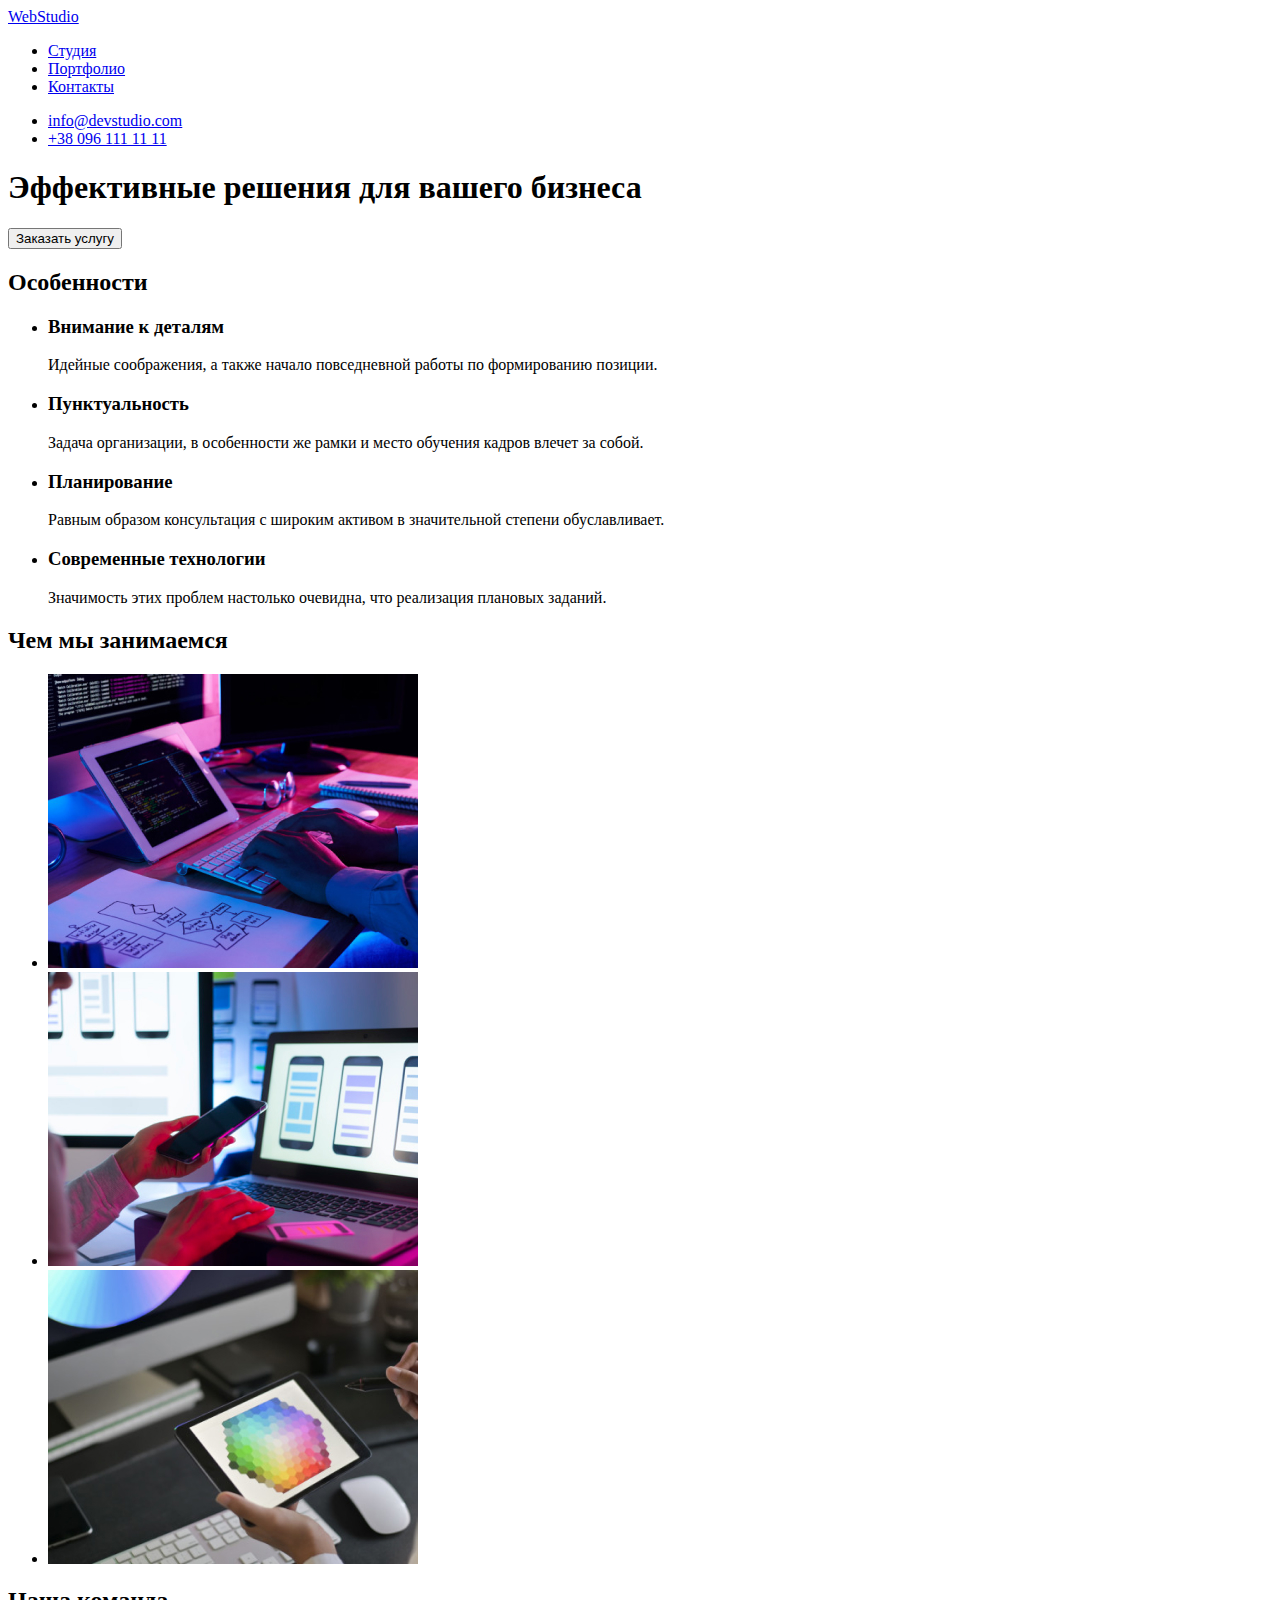
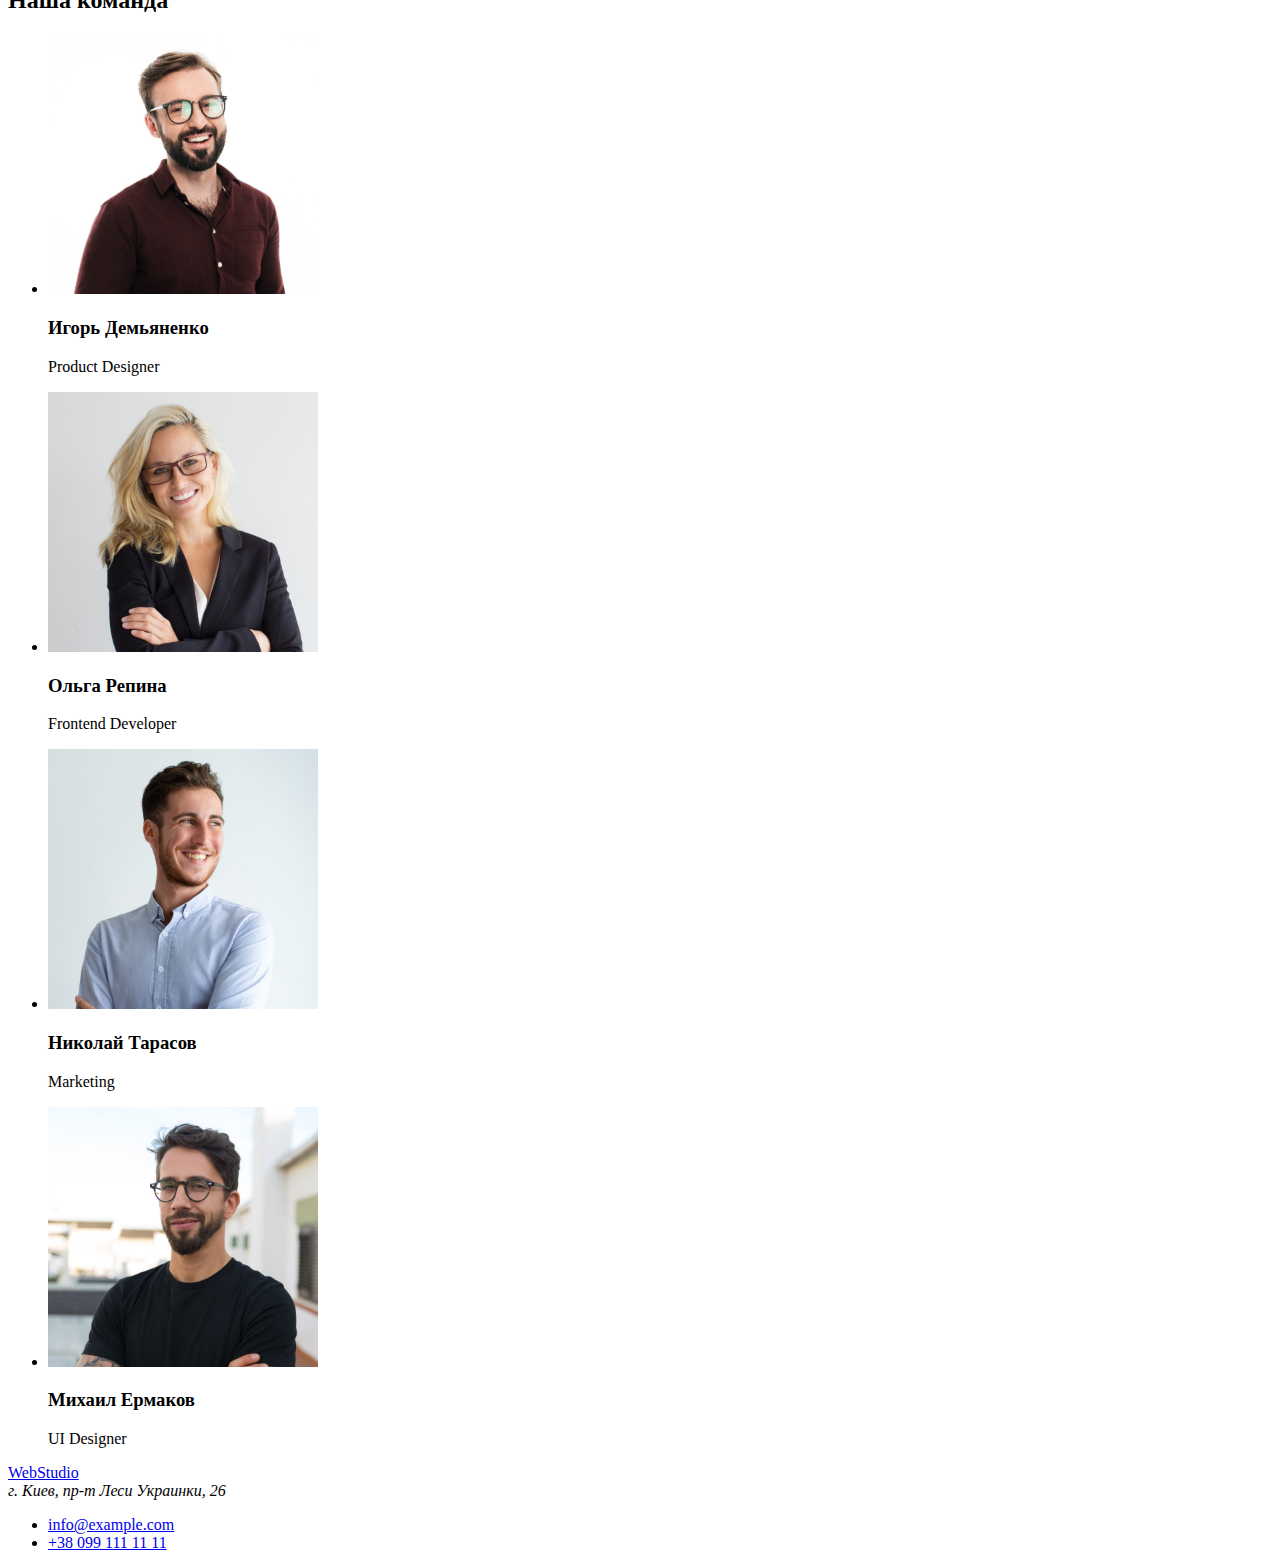
==== index.html @ 6a59e5b5 "Добавляет файлы дз1" ====
<!DOCTYPE html>
<html lang="ru">
<head>
    <meta charset="UTF-8">
    <meta http-equiv="X-UA-Compatible" content="IE=edge">
    <meta name="viewport" content="width=device-width, initial-scale=1.0">
    <title>Document</title>
</head>
<body>
    <!--Верхняя линия/навигация-->
    <header>
       <nav>
            <a href="/">
                WebStudio
            </a>
            <ul>
                <li><a href="/">Студия</a></li>
                <li><a href="/">Портфолио</a></li>
                <li><a href="/">Контакты</a></li>
            </ul>
       </nav>
        <ul>
            <li><a href="mailto:info@devstudio.com">info@devstudio.com</a></li>
            <li><a href="tel:+380961111111">+38 096 111 11 11</a></li>
        </ul>
    </header> 
    <!--Уникальный контент-->
    <main>        
        <div>
            <section>
                <h1>Эффективные решения для вашего бизнеса</h1>
                <button type="button">Заказать услугу</button>
            </section>
        </div>
        <section>
            <h2>Особенности</h2>

            <ul>
                <li>
                    <h3>Внимание к деталям</h3>
                    <p>Идейные соображения, а также начало повседневной работы по формированию позиции.</p>
                </li>
                <li>
                    <h3>Пунктуальность</h3>
                    <p>Задача организации, в особенности же рамки и место обучения кадров влечет за собой.</p>
                </li>
                <li>
                    <h3>Планирование</h3>
                    <p>Равным образом консультация с широким активом в значительной степени обуславливает.</p>
                </li>
                <li>
                    <h3>Современные технологии</h3>
                    <p>Значимость этих проблем настолько очевидна, что реализация плановых заданий.</p>
                </li>
            </ul>
        </section>
        <section>
            <h2>
                Чем мы занимаемся
            </h2>
                <ul>
                    <li><img src="./img/box1.jpg" alt="работа на компьютере" width="370"></li>
                    <li><img src="./img/box2.jpg" alt="работа на телефоне" width="370"></li>
                    <li><img src="./img/box3.jpg" alt="работа на планшете" width="370"></li>
                </ul>           
        </section>
        <section>
            <h2>
                Наша команда
            </h2>
            <ul>
                <li>
                    <img src="./img/img1.jpg" alt="Парень в бордовой рубашке" width="270">
                    <h3>
                        Игорь Демьяненко
                    </h3>
                    <p>
                        Product Designer
                    </p>
                </li>
                <li>
                    <img src="./img/img2.jpg" alt="Девушка блондинка" width="270">
                    <h3>
                        Ольга Репина
                    </h3>
                    <p>
                        Frontend Developer
                    </p>
                </li>
                    <li>
                    <img src="./img/img3.jpg" alt="Парень в голубой рубашке" width="270">
                    <h3>
                        Николай Тарасов
                    </h3>
                    <p>
                        Marketing
                    </p>
                </li>
                <li>
                    <img src="./img/img4.jpg" alt="Парень в черной футболке" width="270">
                   <h3>
                        Михаил Ермаков
                   </h3>
                    <p>
                        UI Designer
                    </p>
                </li>
            </ul>
        </section>
   </main>
   <!--Подвал-->
   <footer>
        <a href="/">
            WebStudio
        </a>
        <address>г. Киев, пр-т Леси Украинки, 26</address>
        <ul>
            <li><a href="mailto:info@example.com">info@example.com</a></li>
            <li><a href="tel:+380991111111">+38 099 111 11 11</a></li>
        </ul>       
   </footer>
</body>
</html>
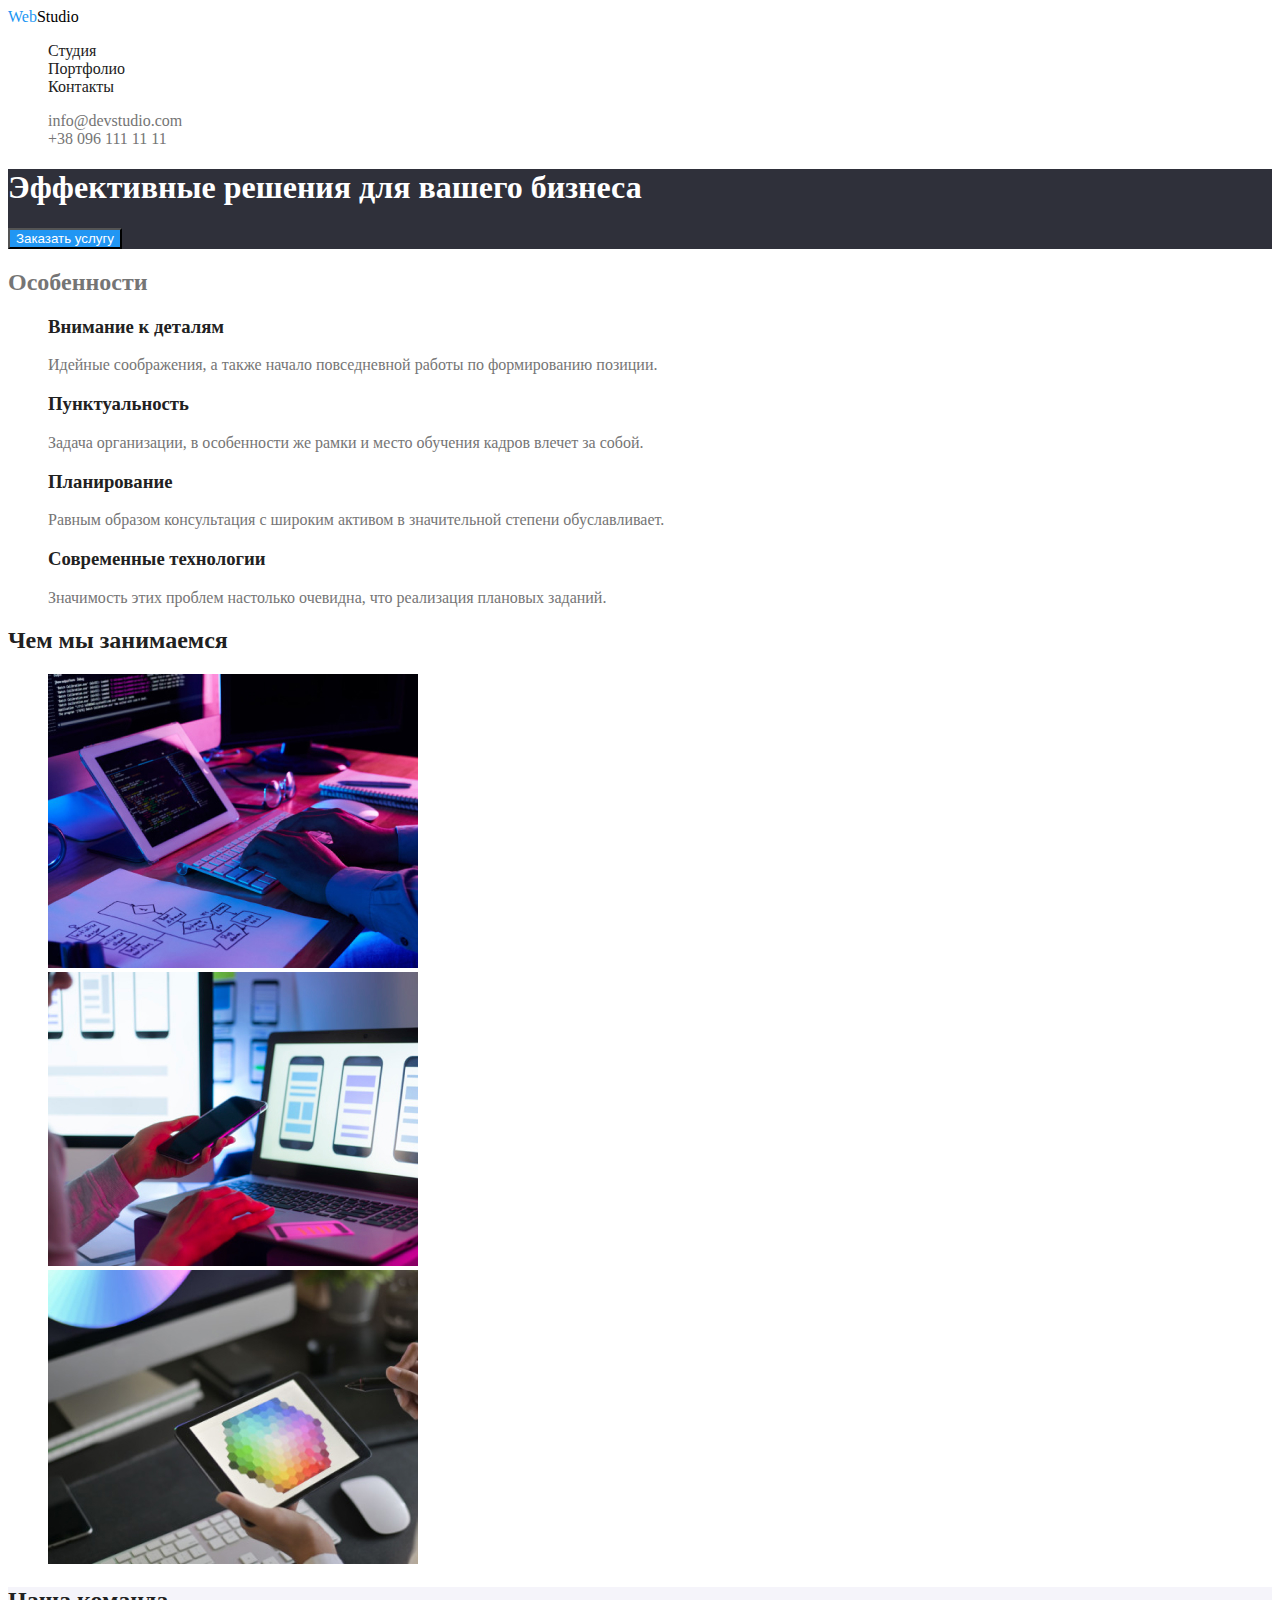
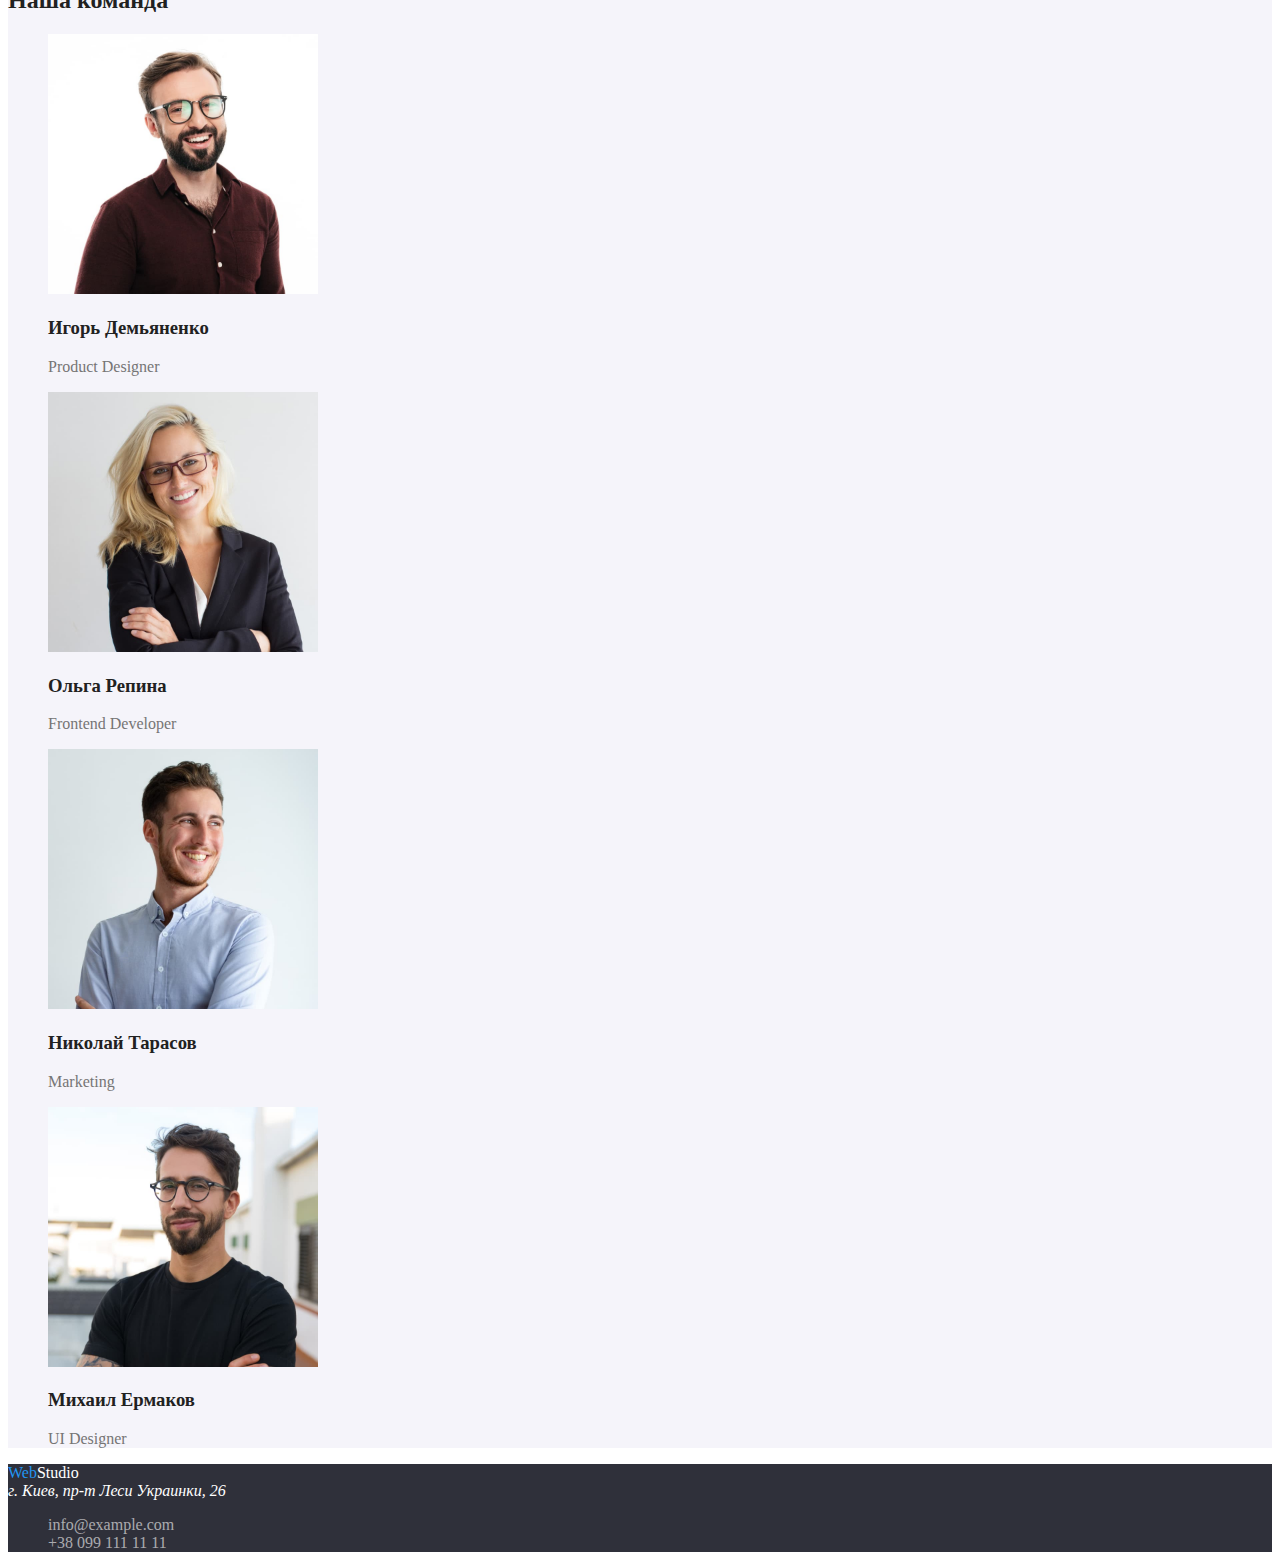
==== commit 6839aae6: "Добавляет стили" ====
--- a/index.html
+++ b/index.html
@@ -1,123 +1,147 @@
 <!DOCTYPE html>
 <html lang="ru">
-<head>
-    <meta charset="UTF-8">
-    <meta http-equiv="X-UA-Compatible" content="IE=edge">
-    <meta name="viewport" content="width=device-width, initial-scale=1.0">
+  <head>
+    <meta charset="UTF-8" />
+    <meta http-equiv="X-UA-Compatible" content="IE=edge" />
+    <meta name="viewport" content="width=device-width, initial-scale=1.0" />
     <title>Document</title>
-</head>
-<body>
+    <link rel="stylesheet" href="./css/styles.css" />
+  </head>
+  <body>
     <!--Верхняя линия/навигация-->
     <header>
-       <nav>
-            <a href="/">
-                WebStudio
-            </a>
-            <ul>
-                <li><a href="/">Студия</a></li>
-                <li><a href="/">Портфолио</a></li>
-                <li><a href="/">Контакты</a></li>
-            </ul>
-       </nav>
-        <ul>
-            <li><a href="mailto:info@devstudio.com">info@devstudio.com</a></li>
-            <li><a href="tel:+380961111111">+38 096 111 11 11</a></li>
+      <nav>
+        <a href="/" class="logo">
+          <span class="logo-first-part">Web</span>Studio
+        </a>
+        <ul class="list menu-nav">
+          <li><a href="/" class="link">Студия</a></li>
+          <li><a href="/" class="link">Портфолио</a></li>
+          <li><a href="/" class="link">Контакты</a></li>
         </ul>
-    </header> 
+      </nav>
+      <ul class="list contact">
+        <li>
+          <a href="mailto:info@devstudio.com" class="contact-link"
+            >info@devstudio.com</a
+          >
+        </li>
+        <li>
+          <a href="tel:+380961111111" class="contact-link">+38 096 111 11 11</a>
+        </li>
+      </ul>
+    </header>
     <!--Уникальный контент-->
-    <main>        
-        <div>
-            <section>
-                <h1>Эффективные решения для вашего бизнеса</h1>
-                <button type="button">Заказать услугу</button>
-            </section>
-        </div>
+    <main>
+      <div class="hero">
         <section>
-            <h2>Особенности</h2>
+          <h1 class="hero-title">Эффективные решения для вашего бизнеса</h1>
+          <button type="button" class="btn">Заказать услугу</button>
+        </section>
+      </div>
+      <section class="section">
+        <h2>Особенности</h2>
 
-            <ul>
-                <li>
-                    <h3>Внимание к деталям</h3>
-                    <p>Идейные соображения, а также начало повседневной работы по формированию позиции.</p>
-                </li>
-                <li>
-                    <h3>Пунктуальность</h3>
-                    <p>Задача организации, в особенности же рамки и место обучения кадров влечет за собой.</p>
-                </li>
-                <li>
-                    <h3>Планирование</h3>
-                    <p>Равным образом консультация с широким активом в значительной степени обуславливает.</p>
-                </li>
-                <li>
-                    <h3>Современные технологии</h3>
-                    <p>Значимость этих проблем настолько очевидна, что реализация плановых заданий.</p>
-                </li>
-            </ul>
-        </section>
-        <section>
-            <h2>
-                Чем мы занимаемся
-            </h2>
-                <ul>
-                    <li><img src="./img/box1.jpg" alt="работа на компьютере" width="370"></li>
-                    <li><img src="./img/box2.jpg" alt="работа на телефоне" width="370"></li>
-                    <li><img src="./img/box3.jpg" alt="работа на планшете" width="370"></li>
-                </ul>           
-        </section>
-        <section>
-            <h2>
-                Наша команда
-            </h2>
-            <ul>
-                <li>
-                    <img src="./img/img1.jpg" alt="Парень в бордовой рубашке" width="270">
-                    <h3>
-                        Игорь Демьяненко
-                    </h3>
-                    <p>
-                        Product Designer
-                    </p>
-                </li>
-                <li>
-                    <img src="./img/img2.jpg" alt="Девушка блондинка" width="270">
-                    <h3>
-                        Ольга Репина
-                    </h3>
-                    <p>
-                        Frontend Developer
-                    </p>
-                </li>
-                    <li>
-                    <img src="./img/img3.jpg" alt="Парень в голубой рубашке" width="270">
-                    <h3>
-                        Николай Тарасов
-                    </h3>
-                    <p>
-                        Marketing
-                    </p>
-                </li>
-                <li>
-                    <img src="./img/img4.jpg" alt="Парень в черной футболке" width="270">
-                   <h3>
-                        Михаил Ермаков
-                   </h3>
-                    <p>
-                        UI Designer
-                    </p>
-                </li>
-            </ul>
-        </section>
-   </main>
-   <!--Подвал-->
-   <footer>
-        <a href="/">
-            WebStudio
-        </a>
-        <address>г. Киев, пр-т Леси Украинки, 26</address>
-        <ul>
-            <li><a href="mailto:info@example.com">info@example.com</a></li>
-            <li><a href="tel:+380991111111">+38 099 111 11 11</a></li>
-        </ul>       
-   </footer>
-</body>
-</html>+        <ul class="list">
+          <li>
+            <h3 class="section-title">Внимание к деталям</h3>
+            <p>
+              Идейные соображения, а также начало повседневной работы по
+              формированию позиции.
+            </p>
+          </li>
+          <li>
+            <h3 class="section-title">Пунктуальность</h3>
+            <p>
+              Задача организации, в особенности же рамки и место обучения кадров
+              влечет за собой.
+            </p>
+          </li>
+          <li>
+            <h3 class="section-title">Планирование</h3>
+            <p>
+              Равным образом консультация с широким активом в значительной
+              степени обуславливает.
+            </p>
+          </li>
+          <li>
+            <h3 class="section-title">Современные технологии</h3>
+            <p>
+              Значимость этих проблем настолько очевидна, что реализация
+              плановых заданий.
+            </p>
+          </li>
+        </ul>
+      </section>
+      <section class="section">
+        <h2 class="section-title">Чем мы занимаемся</h2>
+        <ul class="list">
+          <li>
+            <img src="./img/box1.jpg" alt="работа на компьютере" width="370" />
+          </li>
+          <li>
+            <img src="./img/box2.jpg" alt="работа на телефоне" width="370" />
+          </li>
+          <li>
+            <img src="./img/box3.jpg" alt="работа на планшете" width="370" />
+          </li>
+        </ul>
+      </section>
+      <section class="team">
+        <h2 class="team-title">Наша команда</h2>
+        <ul class="list">
+          <li>
+            <img
+              src="./img/img1.jpg"
+              alt="Парень в бордовой рубашке"
+              width="270"
+            />
+            <h3 class="team-title">Игорь Демьяненко</h3>
+            <p>Product Designer</p>
+          </li>
+          <li>
+            <img src="./img/img2.jpg" alt="Девушка блондинка" width="270" />
+            <h3 class="team-title">Ольга Репина</h3>
+            <p>Frontend Developer</p>
+          </li>
+          <li>
+            <img
+              src="./img/img3.jpg"
+              alt="Парень в голубой рубашке"
+              width="270"
+            />
+            <h3 class="team-title">Николай Тарасов</h3>
+            <p>Marketing</p>
+          </li>
+          <li>
+            <img
+              src="./img/img4.jpg"
+              alt="Парень в черной футболке"
+              width="270"
+            />
+            <h3 class="team-title">Михаил Ермаков</h3>
+            <p>UI Designer</p>
+          </li>
+        </ul>
+      </section>
+    </main>
+    <!--Подвал-->
+    <footer class="footer">
+      <a href="/" class="logo">
+        <span class="logo-first-part">Web</span
+        ><span class="logo-second-part">Studio</span>
+      </a>
+      <address>г. Киев, пр-т Леси Украинки, 26</address>
+      <ul class="list">
+        <li>
+          <a href="mailto:info@example.com" class="contact-link"
+            >info@example.com</a
+          >
+        </li>
+        <li>
+          <a href="tel:+380991111111" class="contact-link">+38 099 111 11 11</a>
+        </li>
+      </ul>
+    </footer>
+  </body>
+</html>
--- a/css/styles.css
+++ b/css/styles.css
@@ -0,0 +1,99 @@
+/* основной цвет текста #212121 */
+/* вторичный цвет текста #757575 */
+/* акцент #2196F3 */
+/* цвет фона #FFFFFF */
+/* цвет заливки секции #2F303A
+            #F5F4FA */
+
+:root {
+  --primary-text-color: #757575;
+  --title-text-color: #212121;
+  --accent-color: #2196f3;
+}
+
+body {
+  color: var(--primary-text-color);
+  background-color: #ffffff;
+}
+
+.list {
+  list-style: none;
+}
+
+a {
+  text-decoration: none;
+}
+
+.logo {
+  color: #000000;
+}
+
+.logo-first-part {
+  color: var(--accent-color);
+}
+
+/* меню навигации */
+
+.menu-nav .link {
+  color: var(--title-text-color);
+}
+
+.menu-nav .link:hover,
+.menu-nav .link:focus {
+  color: var(--accent-color);
+}
+
+/* контакты */
+
+.contact .contact-link {
+  color: var(--primary-text-color);
+}
+
+.contact .contact-link:hover,
+.contact .contact-link:focus {
+  color: var(--accent-color);
+}
+
+/* секция шапка */
+
+.hero {
+  background-color: #2f303a;
+}
+
+.hero-title {
+  color: #ffffff;
+}
+
+.btn {
+  background-color: var(--accent-color);
+  color: #ffffff;
+}
+
+/* секции */
+
+.section-title,
+.team-title {
+  color: var(--title-text-color);
+}
+
+.team {
+  background-color: #f5f4fa;
+}
+
+/* подвал */
+
+footer {
+  background-color: #2f303a;
+}
+
+.logo-second-part {
+  color: #ffffff;
+}
+
+address {
+  color: #ffffff;
+}
+
+footer .contact-link {
+  color: rgba(255, 255, 255, 0.6);
+}
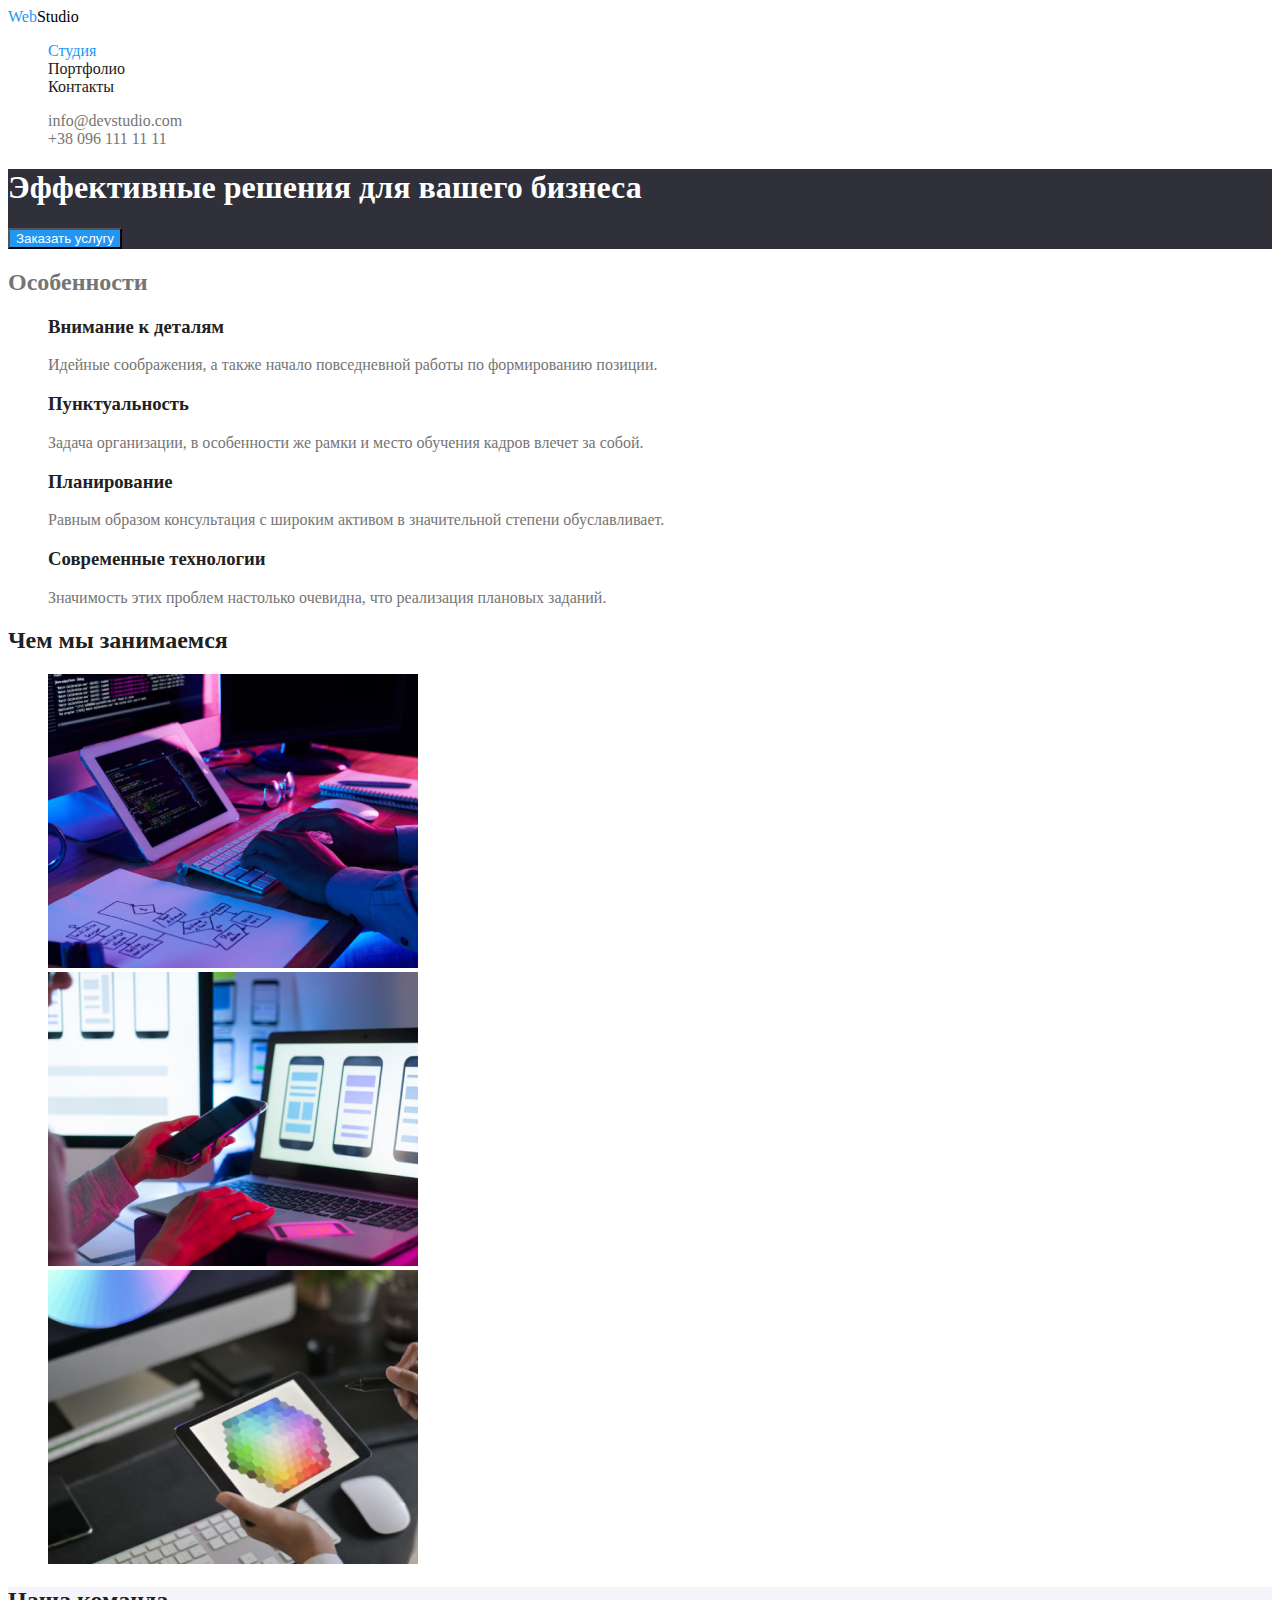
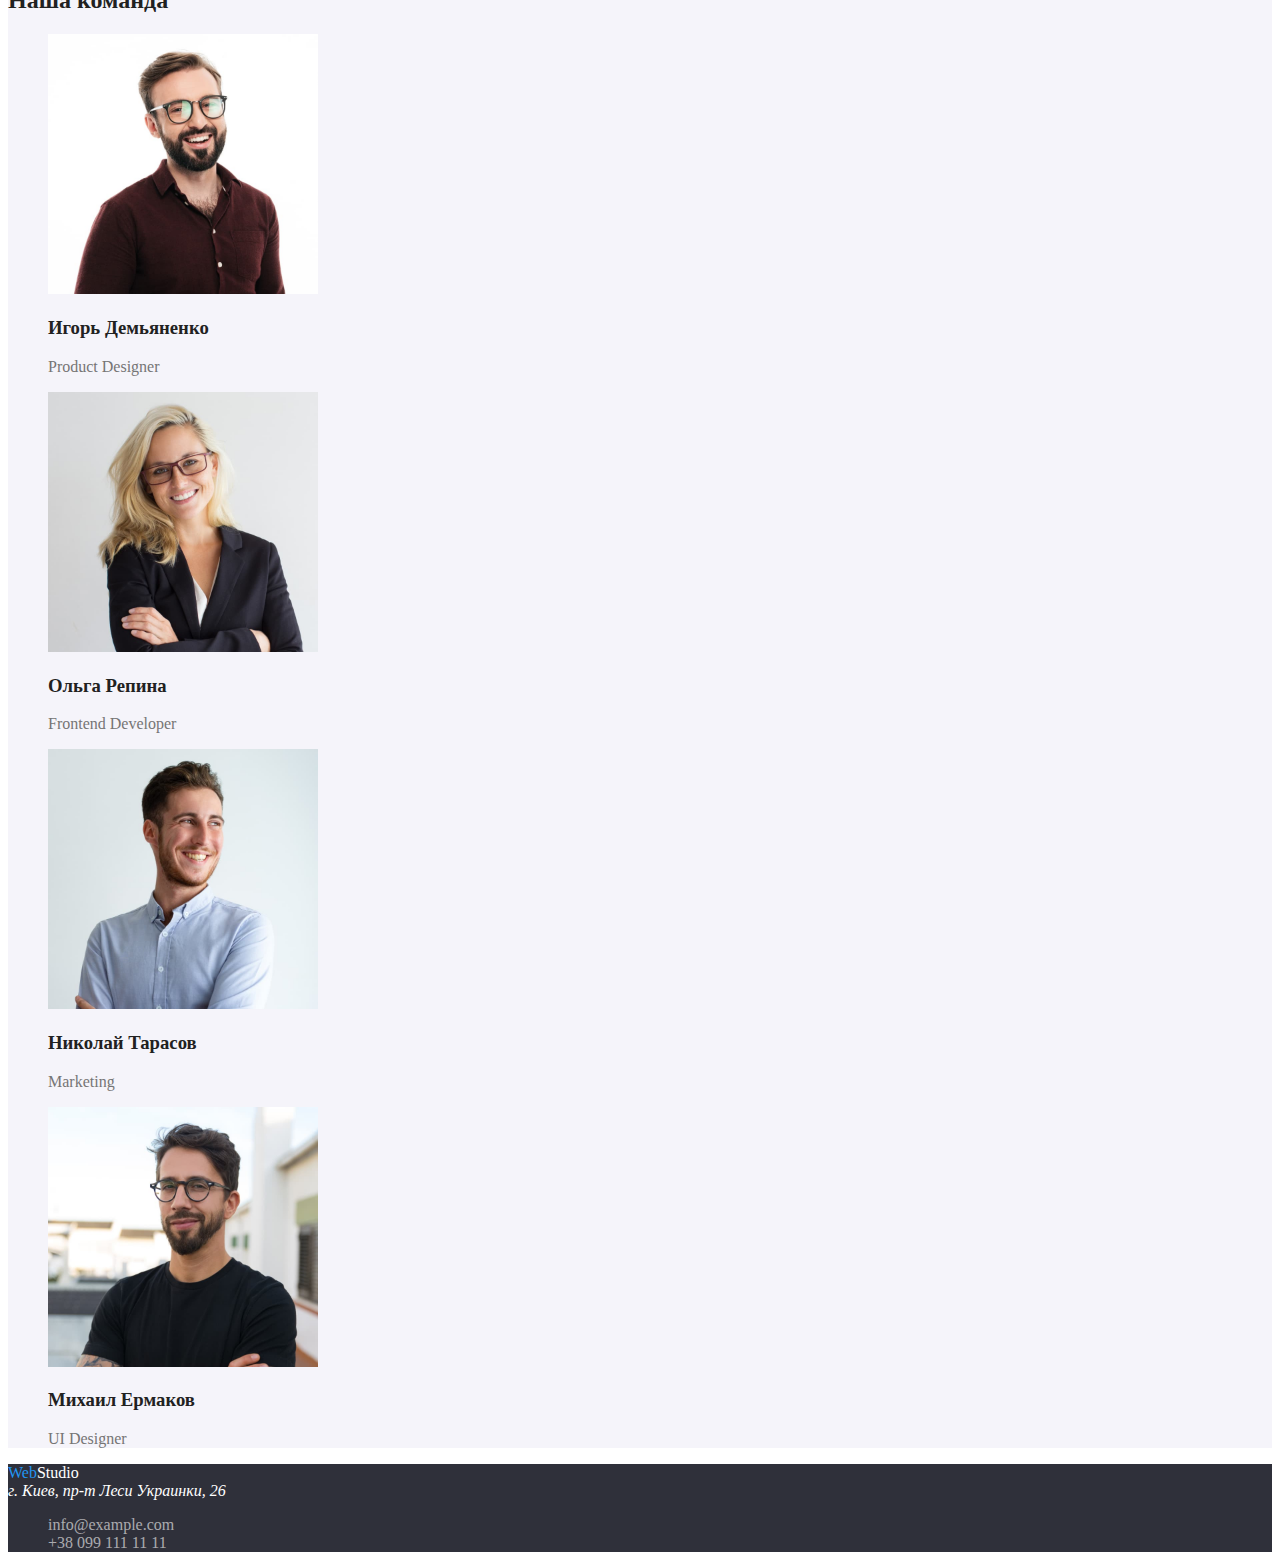
==== commit 278131ce: "Добавляет страницу портфолио" ====
--- a/index.html
+++ b/index.html
@@ -11,13 +11,11 @@
     <!--Верхняя линия/навигация-->
     <header>
       <nav>
-        <a href="/" class="logo">
-          <span class="logo-first-part">Web</span>Studio
-        </a>
+        <a href="/" class="logo">Web<span class="logo-header">Studio</span> </a>
         <ul class="list menu-nav">
-          <li><a href="/" class="link">Студия</a></li>
-          <li><a href="/" class="link">Портфолио</a></li>
-          <li><a href="/" class="link">Контакты</a></li>
+          <li><a href="" class="link current">Студия</a></li>
+          <li><a href="./portfolio.html" class="link">Портфолио</a></li>
+          <li><a href="" class="link">Контакты</a></li>
         </ul>
       </nav>
       <ul class="list contact">
@@ -41,7 +39,6 @@
       </div>
       <section class="section">
         <h2>Особенности</h2>
-
         <ul class="list">
           <li>
             <h3 class="section-title">Внимание к деталям</h3>
@@ -127,19 +124,18 @@
     </main>
     <!--Подвал-->
     <footer class="footer">
-      <a href="/" class="logo">
-        <span class="logo-first-part">Web</span
-        ><span class="logo-second-part">Studio</span>
-      </a>
-      <address>г. Киев, пр-т Леси Украинки, 26</address>
+      <a href="/" class="logo">Web<span class="logo-footer">Studio</span> </a>
+      <address class="location">г. Киев, пр-т Леси Украинки, 26</address>
       <ul class="list">
         <li>
-          <a href="mailto:info@example.com" class="contact-link"
+          <a href="mailto:info@example.com" class="contact-link link-footer"
             >info@example.com</a
           >
         </li>
         <li>
-          <a href="tel:+380991111111" class="contact-link">+38 099 111 11 11</a>
+          <a href="tel:+380991111111" class="contact-link link-footer"
+            >+38 099 111 11 11</a
+          >
         </li>
       </ul>
     </footer>
--- a/css/styles.css
+++ b/css/styles.css
@@ -1,6 +1,7 @@
 /* основной цвет текста #212121 */
 /* вторичный цвет текста #757575 */
 /* акцент #2196F3 */
+/* цвет активной кнопки #188CE8 */
 /* цвет фона #FFFFFF */
 /* цвет заливки секции #2F303A
             #F5F4FA */
@@ -20,16 +21,18 @@
   list-style: none;
 }
 
-a {
+.link,
+.contact-link,
+.logo {
   text-decoration: none;
 }
 
 .logo {
-  color: #000000;
+  color: var(--accent-color);
 }
 
-.logo-first-part {
-  color: var(--accent-color);
+.logo-header {
+  color: #000000;
 }
 
 /* меню навигации */
@@ -43,14 +46,18 @@
   color: var(--accent-color);
 }
 
+.menu-nav .link.current {
+  color: var(--accent-color);
+}
+
 /* контакты */
 
 .contact .contact-link {
   color: var(--primary-text-color);
 }
 
-.contact .contact-link:hover,
-.contact .contact-link:focus {
+.contact-link:hover,
+.contact-link:focus {
   color: var(--accent-color);
 }
 
@@ -69,6 +76,11 @@
   color: #ffffff;
 }
 
+.btn:hover,
+.btn:focus {
+  background-color: #188ce8;
+}
+
 /* секции */
 
 .section-title,
@@ -82,18 +94,18 @@
 
 /* подвал */
 
-footer {
+.footer {
   background-color: #2f303a;
 }
 
-.logo-second-part {
+.logo-footer {
   color: #ffffff;
 }
 
-address {
+.location {
   color: #ffffff;
 }
 
-footer .contact-link {
+.link-footer {
   color: rgba(255, 255, 255, 0.6);
 }
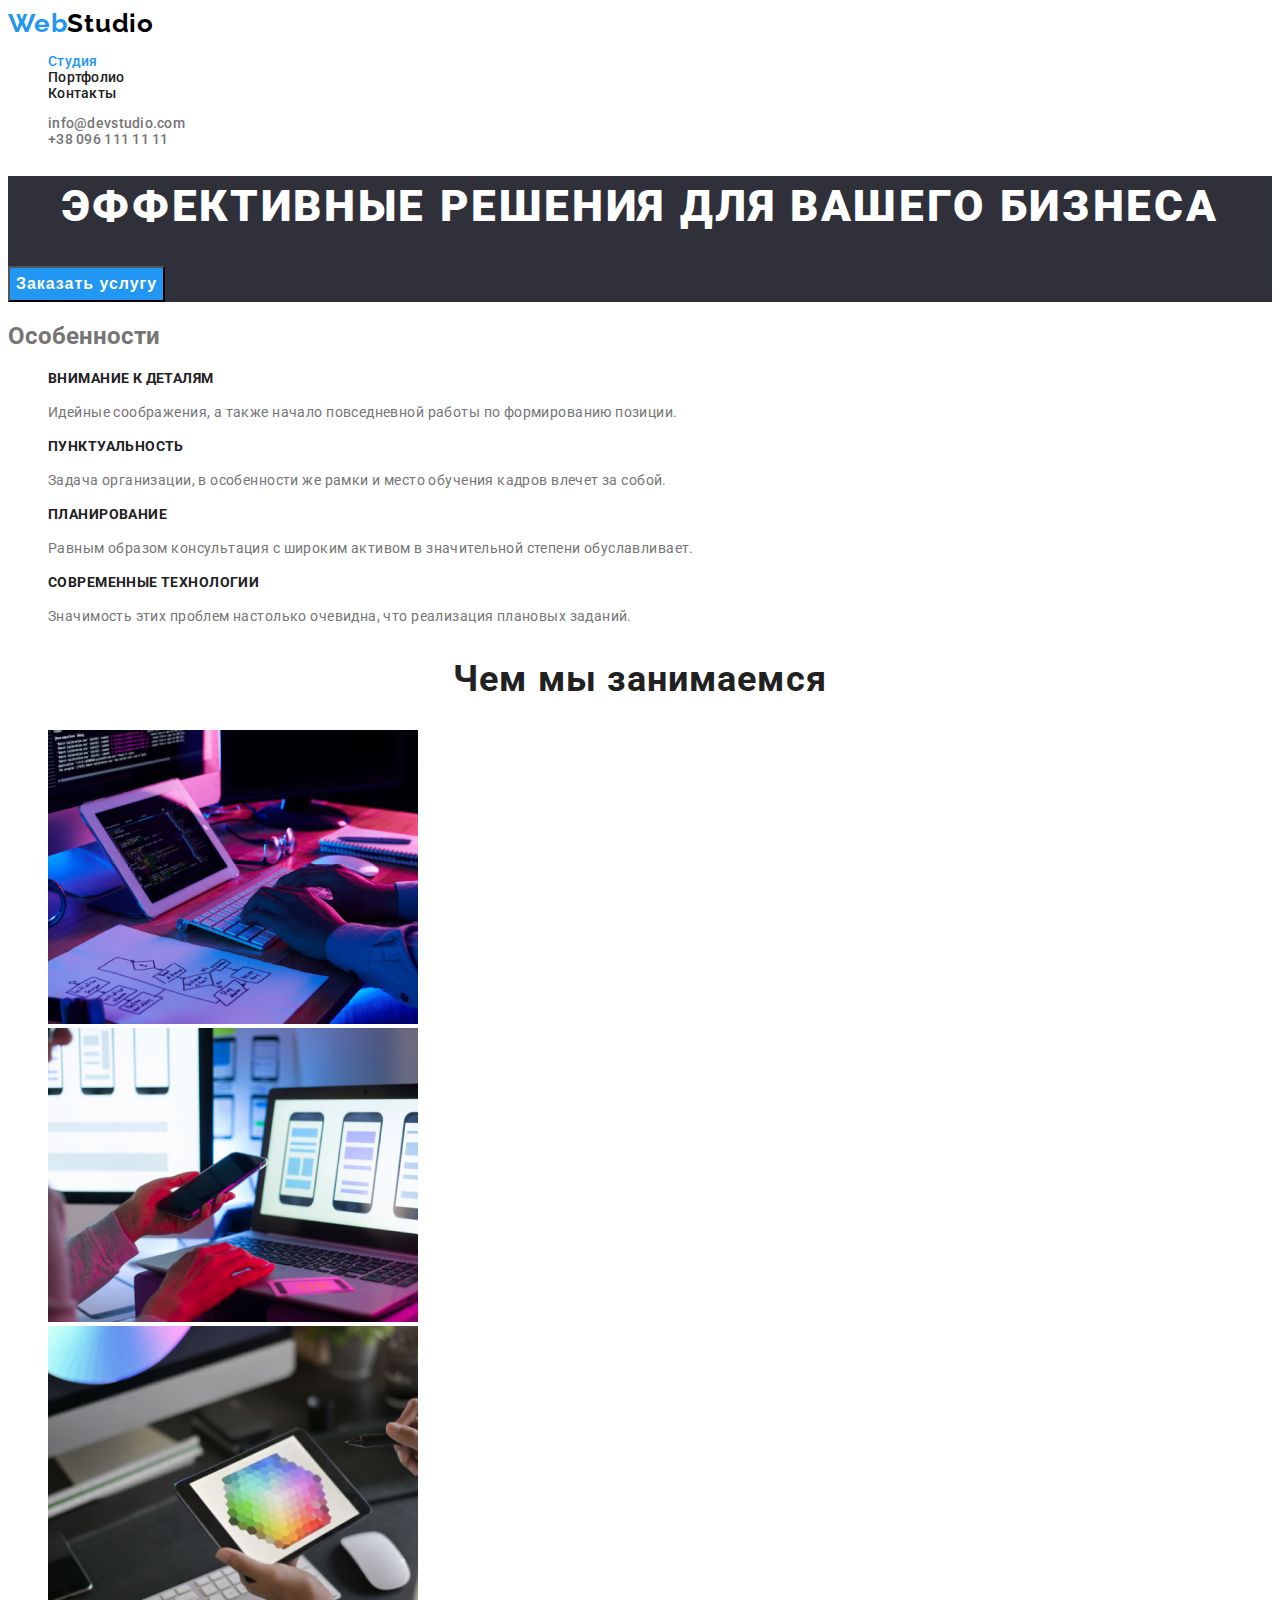
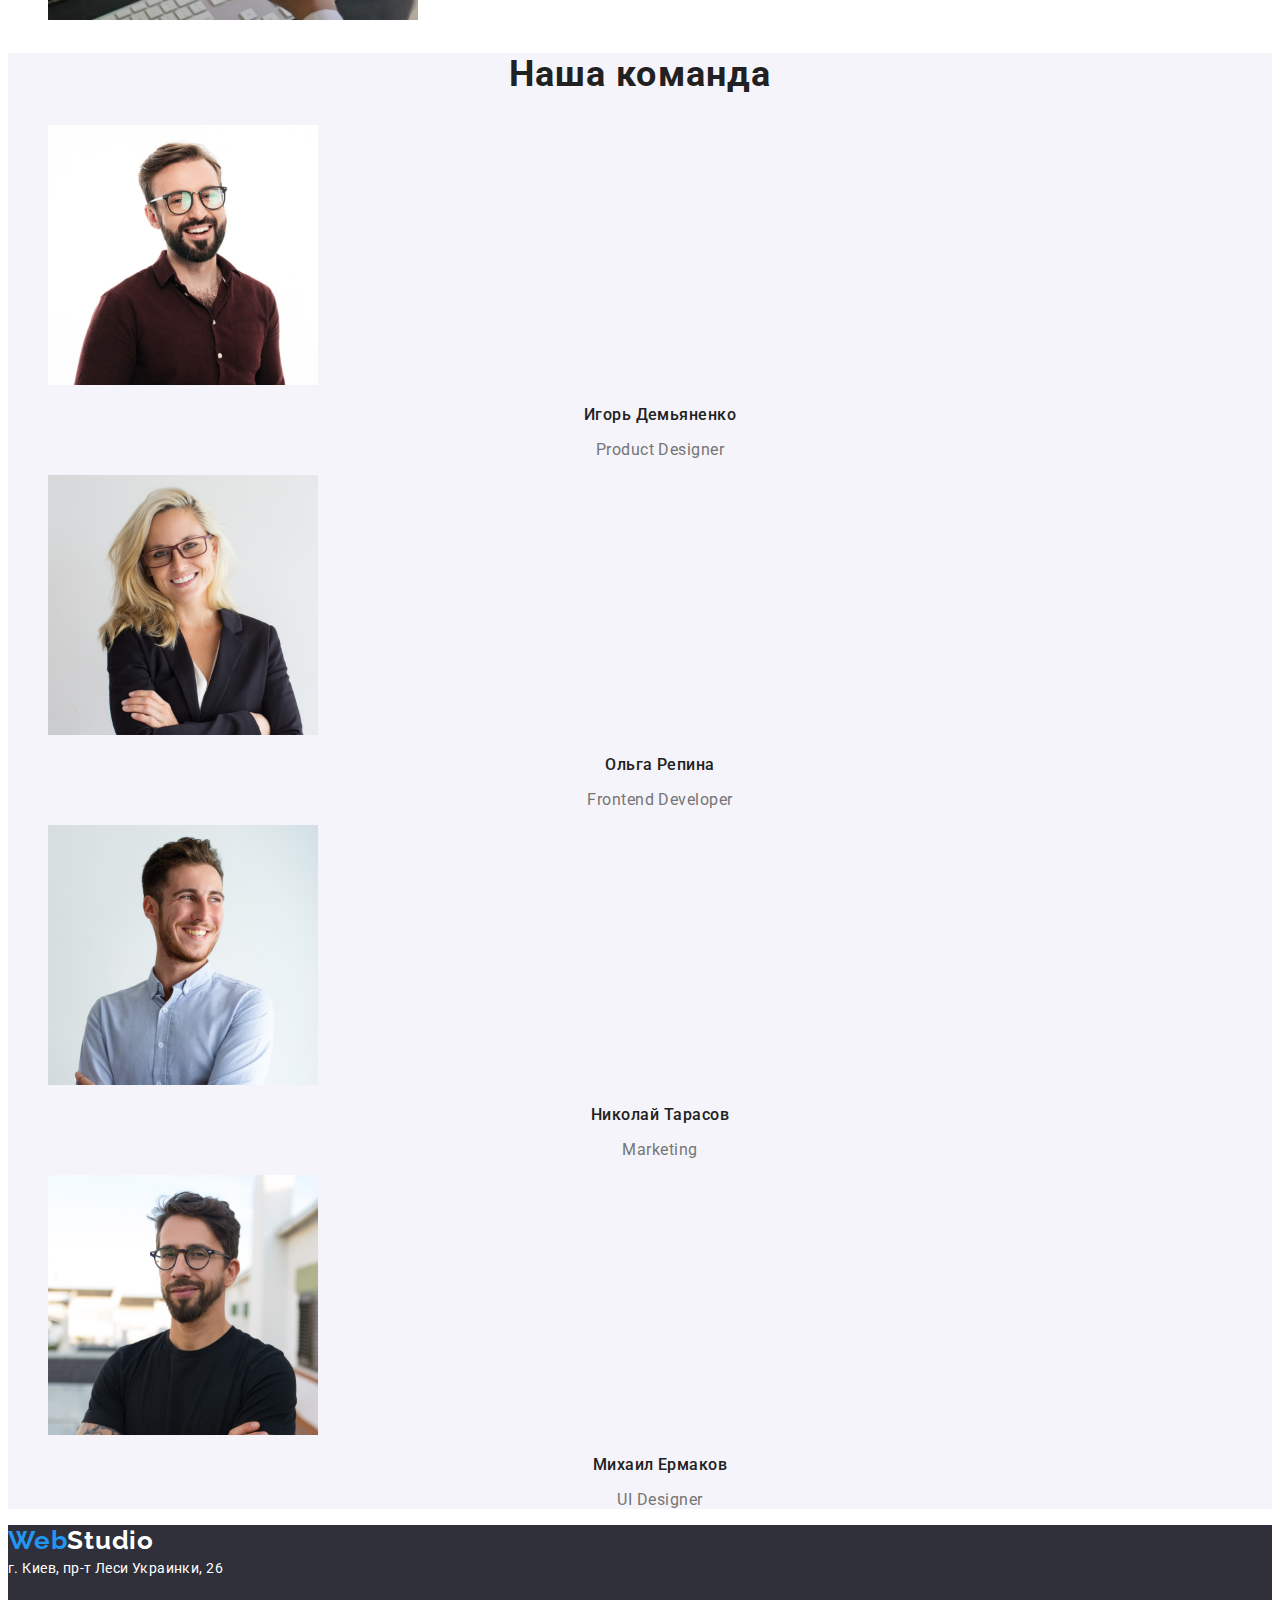
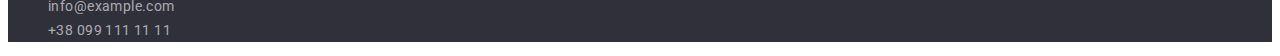
==== commit f4b7bd9d: "Добавляет шрифты" ====
--- a/index.html
+++ b/index.html
@@ -4,13 +4,19 @@
     <meta charset="UTF-8" />
     <meta http-equiv="X-UA-Compatible" content="IE=edge" />
     <meta name="viewport" content="width=device-width, initial-scale=1.0" />
+    <link rel="preconnect" href="https://fonts.googleapis.com" />
+    <link rel="preconnect" href="https://fonts.gstatic.com" crossorigin />
+    <link
+      href="https://fonts.googleapis.com/css2?family=Raleway:wght@700&family=Roboto:wght@400;500;700;900&display=swap"
+      rel="stylesheet"
+    />
     <title>Document</title>
     <link rel="stylesheet" href="./css/styles.css" />
   </head>
   <body>
     <!--Верхняя линия/навигация-->
-    <header>
-      <nav>
+    <header class="header">
+      <nav class="header-nav">
         <a href="/" class="logo">Web<span class="logo-header">Studio</span> </a>
         <ul class="list menu-nav">
           <li><a href="" class="link current">Студия</a></li>
@@ -18,7 +24,7 @@
           <li><a href="" class="link">Контакты</a></li>
         </ul>
       </nav>
-      <ul class="list contact">
+      <ul class="list contacts">
         <li>
           <a href="mailto:info@devstudio.com" class="contact-link"
             >info@devstudio.com</a
@@ -34,44 +40,44 @@
       <div class="hero">
         <section>
           <h1 class="hero-title">Эффективные решения для вашего бизнеса</h1>
-          <button type="button" class="btn">Заказать услугу</button>
+          <button type="button" class="hero-btn">Заказать услугу</button>
         </section>
       </div>
-      <section class="section">
+      <section class="benefits">
         <h2>Особенности</h2>
         <ul class="list">
           <li>
-            <h3 class="section-title">Внимание к деталям</h3>
-            <p>
+            <h3 class="benefits-title">Внимание к деталям</h3>
+            <p class="benefits-text">
               Идейные соображения, а также начало повседневной работы по
               формированию позиции.
             </p>
           </li>
           <li>
-            <h3 class="section-title">Пунктуальность</h3>
-            <p>
+            <h3 class="benefits-title">Пунктуальность</h3>
+            <p class="benefits-text">
               Задача организации, в особенности же рамки и место обучения кадров
               влечет за собой.
             </p>
           </li>
           <li>
-            <h3 class="section-title">Планирование</h3>
-            <p>
+            <h3 class="benefits-title">Планирование</h3>
+            <p class="benefits-text">
               Равным образом консультация с широким активом в значительной
               степени обуславливает.
             </p>
           </li>
           <li>
-            <h3 class="section-title">Современные технологии</h3>
-            <p>
+            <h3 class="benefits-title">Современные технологии</h3>
+            <p class="benefits-text">
               Значимость этих проблем настолько очевидна, что реализация
               плановых заданий.
             </p>
           </li>
         </ul>
       </section>
-      <section class="section">
-        <h2 class="section-title">Чем мы занимаемся</h2>
+      <section class="work">
+        <h2 class="work-title">Чем мы занимаемся</h2>
         <ul class="list">
           <li>
             <img src="./img/box1.jpg" alt="работа на компьютере" width="370" />
@@ -93,13 +99,13 @@
               alt="Парень в бордовой рубашке"
               width="270"
             />
-            <h3 class="team-title">Игорь Демьяненко</h3>
-            <p>Product Designer</p>
+            <h3 class="team-name">Игорь Демьяненко</h3>
+            <p class="team-prof">Product Designer</p>
           </li>
           <li>
             <img src="./img/img2.jpg" alt="Девушка блондинка" width="270" />
-            <h3 class="team-title">Ольга Репина</h3>
-            <p>Frontend Developer</p>
+            <h3 class="team-name">Ольга Репина</h3>
+            <p class="team-prof">Frontend Developer</p>
           </li>
           <li>
             <img
@@ -107,8 +113,8 @@
               alt="Парень в голубой рубашке"
               width="270"
             />
-            <h3 class="team-title">Николай Тарасов</h3>
-            <p>Marketing</p>
+            <h3 class="team-name">Николай Тарасов</h3>
+            <p class="team-prof">Marketing</p>
           </li>
           <li>
             <img
@@ -116,8 +122,8 @@
               alt="Парень в черной футболке"
               width="270"
             />
-            <h3 class="team-title">Михаил Ермаков</h3>
-            <p>UI Designer</p>
+            <h3 class="team-name">Михаил Ермаков</h3>
+            <p class="team-prof">UI Designer</p>
           </li>
         </ul>
       </section>
@@ -126,14 +132,14 @@
     <footer class="footer">
       <a href="/" class="logo">Web<span class="logo-footer">Studio</span> </a>
       <address class="location">г. Киев, пр-т Леси Украинки, 26</address>
-      <ul class="list">
+      <ul class="list footer-contacts">
         <li>
-          <a href="mailto:info@example.com" class="contact-link link-footer"
+          <a href="mailto:info@example.com" class="contact-link footer-link"
             >info@example.com</a
           >
         </li>
         <li>
-          <a href="tel:+380991111111" class="contact-link link-footer"
+          <a href="tel:+380991111111" class="contact-link footer-link"
             >+38 099 111 11 11</a
           >
         </li>
--- a/css/styles.css
+++ b/css/styles.css
@@ -10,11 +10,14 @@
   --primary-text-color: #757575;
   --title-text-color: #212121;
   --accent-color: #2196f3;
+  --main-backgr-color: #ffffff;
+  --special-backgr-color: #2f303a;
 }
 
 body {
+  font-family: "Roboto", sans-serif;
   color: var(--primary-text-color);
-  background-color: #ffffff;
+  background-color: var(--main-backgr-color);
 }
 
 .list {
@@ -27,7 +30,15 @@
   text-decoration: none;
 }
 
+/* header */
+
 .logo {
+  font-family: "Raleway", sans-serif;
+  font-style: normal;
+  font-weight: 700;
+  font-size: 26px;
+  line-height: 31px;
+  letter-spacing: 0.03em;
   color: var(--accent-color);
 }
 
@@ -35,77 +46,157 @@
   color: #000000;
 }
 
+.menu-nav,
+.contacts {
+  font-style: normal;
+  font-weight: 500;
+  font-size: 14px;
+  line-height: 16px;
+  letter-spacing: 0.02em;
+}
+
 /* меню навигации */
 
-.menu-nav .link {
+.link {
   color: var(--title-text-color);
 }
 
-.menu-nav .link:hover,
-.menu-nav .link:focus {
-  color: var(--accent-color);
-}
-
-.menu-nav .link.current {
-  color: var(--accent-color);
-}
-
-/* контакты */
-
-.contact .contact-link {
-  color: var(--primary-text-color);
-}
-
+.link:hover,
+.link:focus,
 .contact-link:hover,
 .contact-link:focus {
   color: var(--accent-color);
 }
 
+.current {
+  color: var(--accent-color);
+}
+
+/* контакты */
+
+.contact-link {
+  color: var(--primary-text-color);
+}
+
 /* секция шапка */
 
 .hero {
-  background-color: #2f303a;
+  background-color: var(--special-backgr-color);
+}
+
+.hero-title,
+.hero-btn {
+  color: #ffffff;
 }
 
 .hero-title {
-  color: #ffffff;
-}
-
-.btn {
+  font-style: normal;
+  font-weight: 900;
+  font-size: 44px;
+  line-height: 60px;
+  letter-spacing: 0.06em;
+  text-transform: uppercase;
+  text-align: center;
+}
+
+.hero-btn {
   background-color: var(--accent-color);
-  color: #ffffff;
-}
-
-.btn:hover,
-.btn:focus {
+}
+
+.hero-btn:hover,
+.hero-btn:focus {
   background-color: #188ce8;
 }
 
+.hero-btn {
+  font-style: normal;
+  font-weight: 700;
+  font-size: 16px;
+  line-height: 30px;
+  display: flex;
+  align-items: center;
+  text-align: center;
+  letter-spacing: 0.06em;
+}
+
 /* секции */
 
-.section-title,
+.benefits-title,
+.work-title,
+.team-title,
+.team-name {
+  color: var(--title-text-color);
+}
+
+.benefits-title {
+  font-style: normal;
+  font-weight: 700;
+  font-size: 14px;
+  line-height: 16px;
+  letter-spacing: 0.03em;
+  text-transform: uppercase;
+}
+
+.benefits-text {
+  font-style: normal;
+  font-weight: 400;
+  font-size: 14px;
+  line-height: 24px;
+  letter-spacing: 0.03em;
+}
+
+.work-title,
 .team-title {
-  color: var(--title-text-color);
+  font-style: normal;
+  font-weight: 700;
+  font-size: 36px;
+  line-height: 42px;
+  text-align: center;
+  letter-spacing: 0.03em;
 }
 
 .team {
   background-color: #f5f4fa;
 }
 
+.team-name {
+  font-style: normal;
+  font-weight: 500;
+  font-size: 16px;
+  line-height: 19px;
+  text-align: center;
+  letter-spacing: 0.03em;
+}
+
+.team-prof {
+  font-style: normal;
+  font-weight: 400;
+  font-size: 16px;
+  line-height: 19px;
+  text-align: center;
+  letter-spacing: 0.03em;
+}
+
 /* подвал */
 
 .footer {
-  background-color: #2f303a;
-}
-
-.logo-footer {
-  color: #ffffff;
-}
-
+  background-color: var(--special-backgr-color);
+}
+
+.logo-footer,
 .location {
   color: #ffffff;
 }
 
-.link-footer {
+.footer-contacts,
+.location {
+  font-style: normal;
+  font-weight: 400;
+  font-size: 14px;
+  line-height: 24px;
+  letter-spacing: 0.03em;
+}
+
+.footer-link {
   color: rgba(255, 255, 255, 0.6);
 }
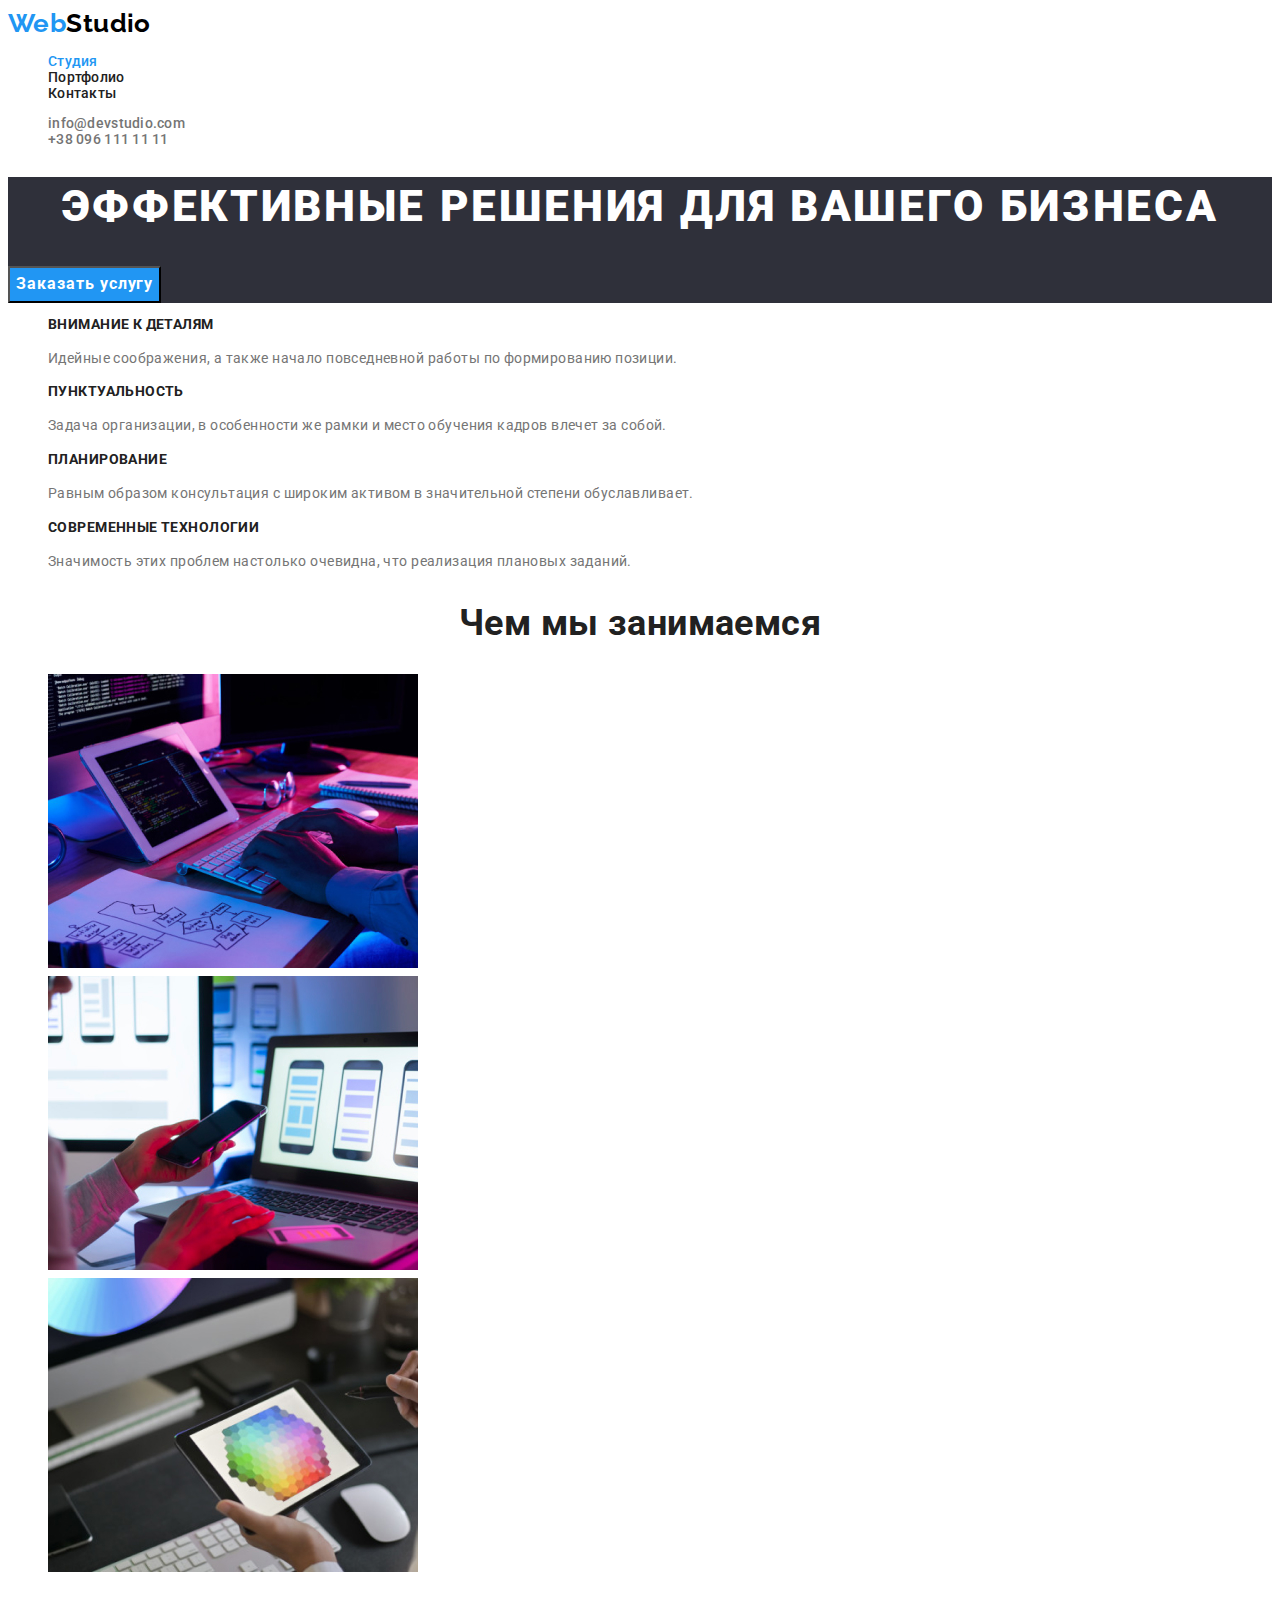
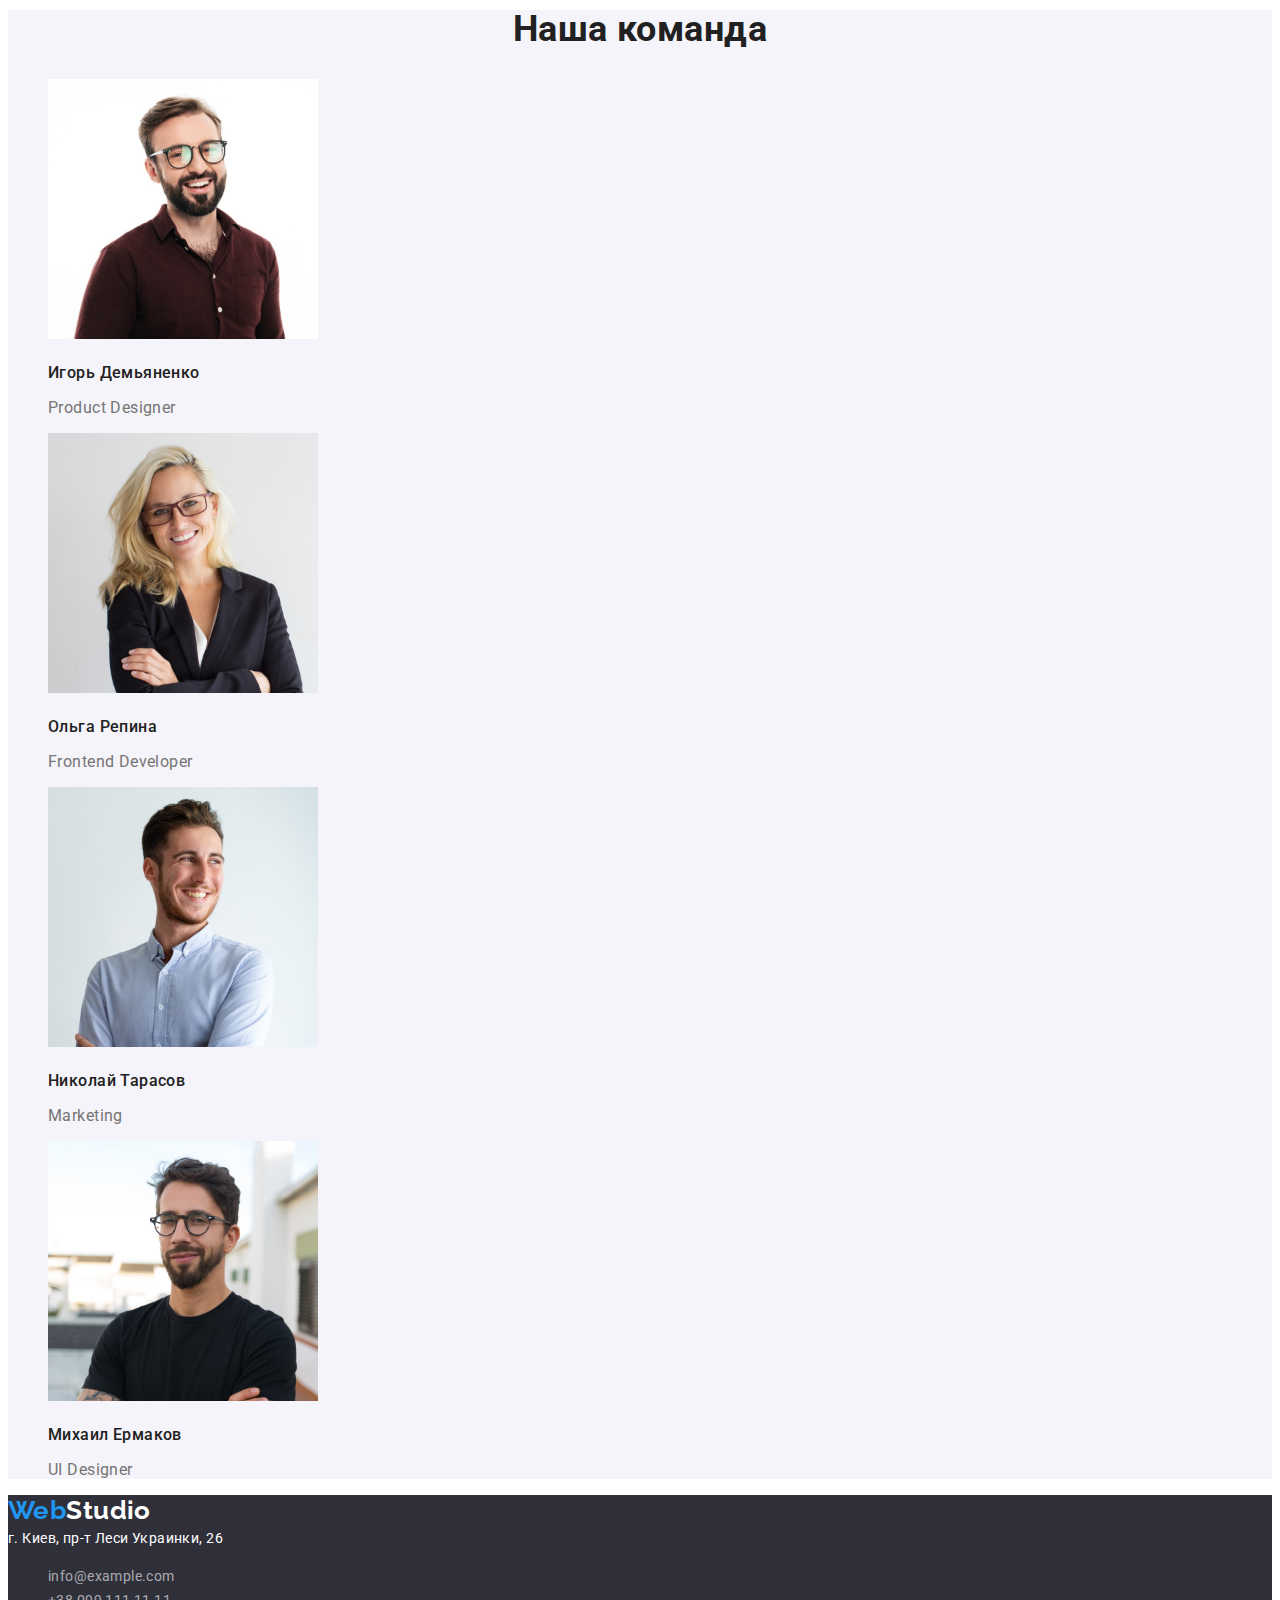
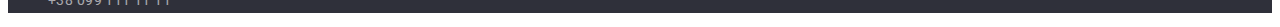
==== commit 1bb10ef3: "Добавляет картинки к портфолио" ====
--- a/index.html
+++ b/index.html
@@ -44,7 +44,7 @@
         </section>
       </div>
       <section class="benefits">
-        <h2>Особенности</h2>
+        <h2 class="visually-hidden">Особенности</h2>
         <ul class="list">
           <li>
             <h3 class="benefits-title">Внимание к деталям</h3>
--- a/css/styles.css
+++ b/css/styles.css
@@ -9,37 +9,55 @@
 :root {
   --primary-text-color: #757575;
   --title-text-color: #212121;
+  --second-text-color: #ffffff;
   --accent-color: #2196f3;
   --main-backgr-color: #ffffff;
   --special-backgr-color: #2f303a;
+  --portfolio-backgr-color: #f5f4fa;
 }
 
 body {
-  font-family: "Roboto", sans-serif;
   color: var(--primary-text-color);
   background-color: var(--main-backgr-color);
+
+  font-family: "Roboto", sans-serif;
+  font-size: 14px;
+  line-height: 1.71;
+  letter-spacing: 0.03em;
+}
+
+button {
+  font-family: inherit;
+  cursor: pointer;
 }
 
 .list {
   list-style: none;
 }
 
-.link,
-.contact-link,
+.visually-hidden {
+  position: absolute;
+  white-space: nowrap;
+  width: 1px;
+  height: 1px;
+  overflow: hidden;
+  border: 0;
+  padding: 0;
+  clip: rect(0 0 0 0);
+  clip-path: inset(50%);
+  margin: -1px;
+}
+
+/*----------------------header---------------------- */
+
 .logo {
+  color: var(--accent-color);
   text-decoration: none;
-}
-
-/* header */
-
-.logo {
+
   font-family: "Raleway", sans-serif;
-  font-style: normal;
   font-weight: 700;
   font-size: 26px;
-  line-height: 31px;
-  letter-spacing: 0.03em;
-  color: var(--accent-color);
+  line-height: 1.19;
 }
 
 .logo-header {
@@ -48,17 +66,14 @@
 
 .menu-nav,
 .contacts {
-  font-style: normal;
   font-weight: 500;
-  font-size: 14px;
-  line-height: 16px;
+  line-height: 1.14;
   letter-spacing: 0.02em;
 }
 
-/* меню навигации */
-
 .link {
   color: var(--title-text-color);
+  text-decoration: none;
 }
 
 .link:hover,
@@ -72,35 +87,36 @@
   color: var(--accent-color);
 }
 
-/* контакты */
-
 .contact-link {
   color: var(--primary-text-color);
-}
-
-/* секция шапка */
+  text-decoration: none;
+}
+
+/* ----------------------секция шапка---------------------- */
 
 .hero {
   background-color: var(--special-backgr-color);
 }
 
-.hero-title,
-.hero-btn {
-  color: #ffffff;
-}
-
 .hero-title {
-  font-style: normal;
+  color: var(--second-text-color);
+
   font-weight: 900;
   font-size: 44px;
-  line-height: 60px;
+  line-height: 1.36;
   letter-spacing: 0.06em;
   text-transform: uppercase;
   text-align: center;
 }
 
 .hero-btn {
+  color: var(--second-text-color);
   background-color: var(--accent-color);
+
+  font-weight: 700;
+  font-size: 16px;
+  line-height: 1.88;
+  letter-spacing: 0.06em;
 }
 
 .hero-btn:hover,
@@ -108,76 +124,61 @@
   background-color: #188ce8;
 }
 
-.hero-btn {
-  font-style: normal;
-  font-weight: 700;
-  font-size: 16px;
-  line-height: 30px;
-  display: flex;
-  align-items: center;
-  text-align: center;
-  letter-spacing: 0.06em;
-}
-
-/* секции */
-
-.benefits-title,
-.work-title,
-.team-title,
-.team-name {
-  color: var(--title-text-color);
-}
+/* ----------------------секции---------------------- */
 
 .benefits-title {
-  font-style: normal;
-  font-weight: 700;
+  color: var(--title-text-color);
+
   font-size: 14px;
-  line-height: 16px;
-  letter-spacing: 0.03em;
+  line-height: 1.14;
   text-transform: uppercase;
-}
-
-.benefits-text {
-  font-style: normal;
-  font-weight: 400;
-  font-size: 14px;
-  line-height: 24px;
-  letter-spacing: 0.03em;
 }
 
 .work-title,
 .team-title {
-  font-style: normal;
-  font-weight: 700;
+  color: var(--title-text-color);
+
   font-size: 36px;
-  line-height: 42px;
+  line-height: 1.11;
   text-align: center;
+}
+
+.team {
+  background-color: var(--portfolio-backgr-color);
+}
+
+.team-name {
+  color: var(--title-text-color);
+
+  font-weight: 500;
+  font-size: 16px;
+  line-height: 1.19;
+}
+
+.team-prof {
+  font-size: 16px;
+  line-height: 1.19;
+}
+
+/* ----------------------портфолио---------------------- */
+
+.filter-btn {
+  color: var(--title-text-color);
+  background-color: var(--portfolio-backgr-color);
+
+  font-weight: 500;
+  font-size: 16px;
+  line-height: 1.63;
   letter-spacing: 0.03em;
 }
 
-.team {
-  background-color: #f5f4fa;
-}
-
-.team-name {
-  font-style: normal;
-  font-weight: 500;
-  font-size: 16px;
-  line-height: 19px;
-  text-align: center;
-  letter-spacing: 0.03em;
-}
-
-.team-prof {
-  font-style: normal;
-  font-weight: 400;
-  font-size: 16px;
-  line-height: 19px;
-  text-align: center;
-  letter-spacing: 0.03em;
-}
-
-/* подвал */
+.filter-btn:hover,
+.filter-btn:focus {
+  color: var(--second-text-color);
+  background-color: var(--accent-color);
+}
+
+/* ----------------------подвал---------------------- */
 
 .footer {
   background-color: var(--special-backgr-color);
@@ -185,16 +186,13 @@
 
 .logo-footer,
 .location {
-  color: #ffffff;
+  color: var(--second-text-color);
 }
 
 .footer-contacts,
 .location {
   font-style: normal;
   font-weight: 400;
-  font-size: 14px;
-  line-height: 24px;
-  letter-spacing: 0.03em;
 }
 
 .footer-link {
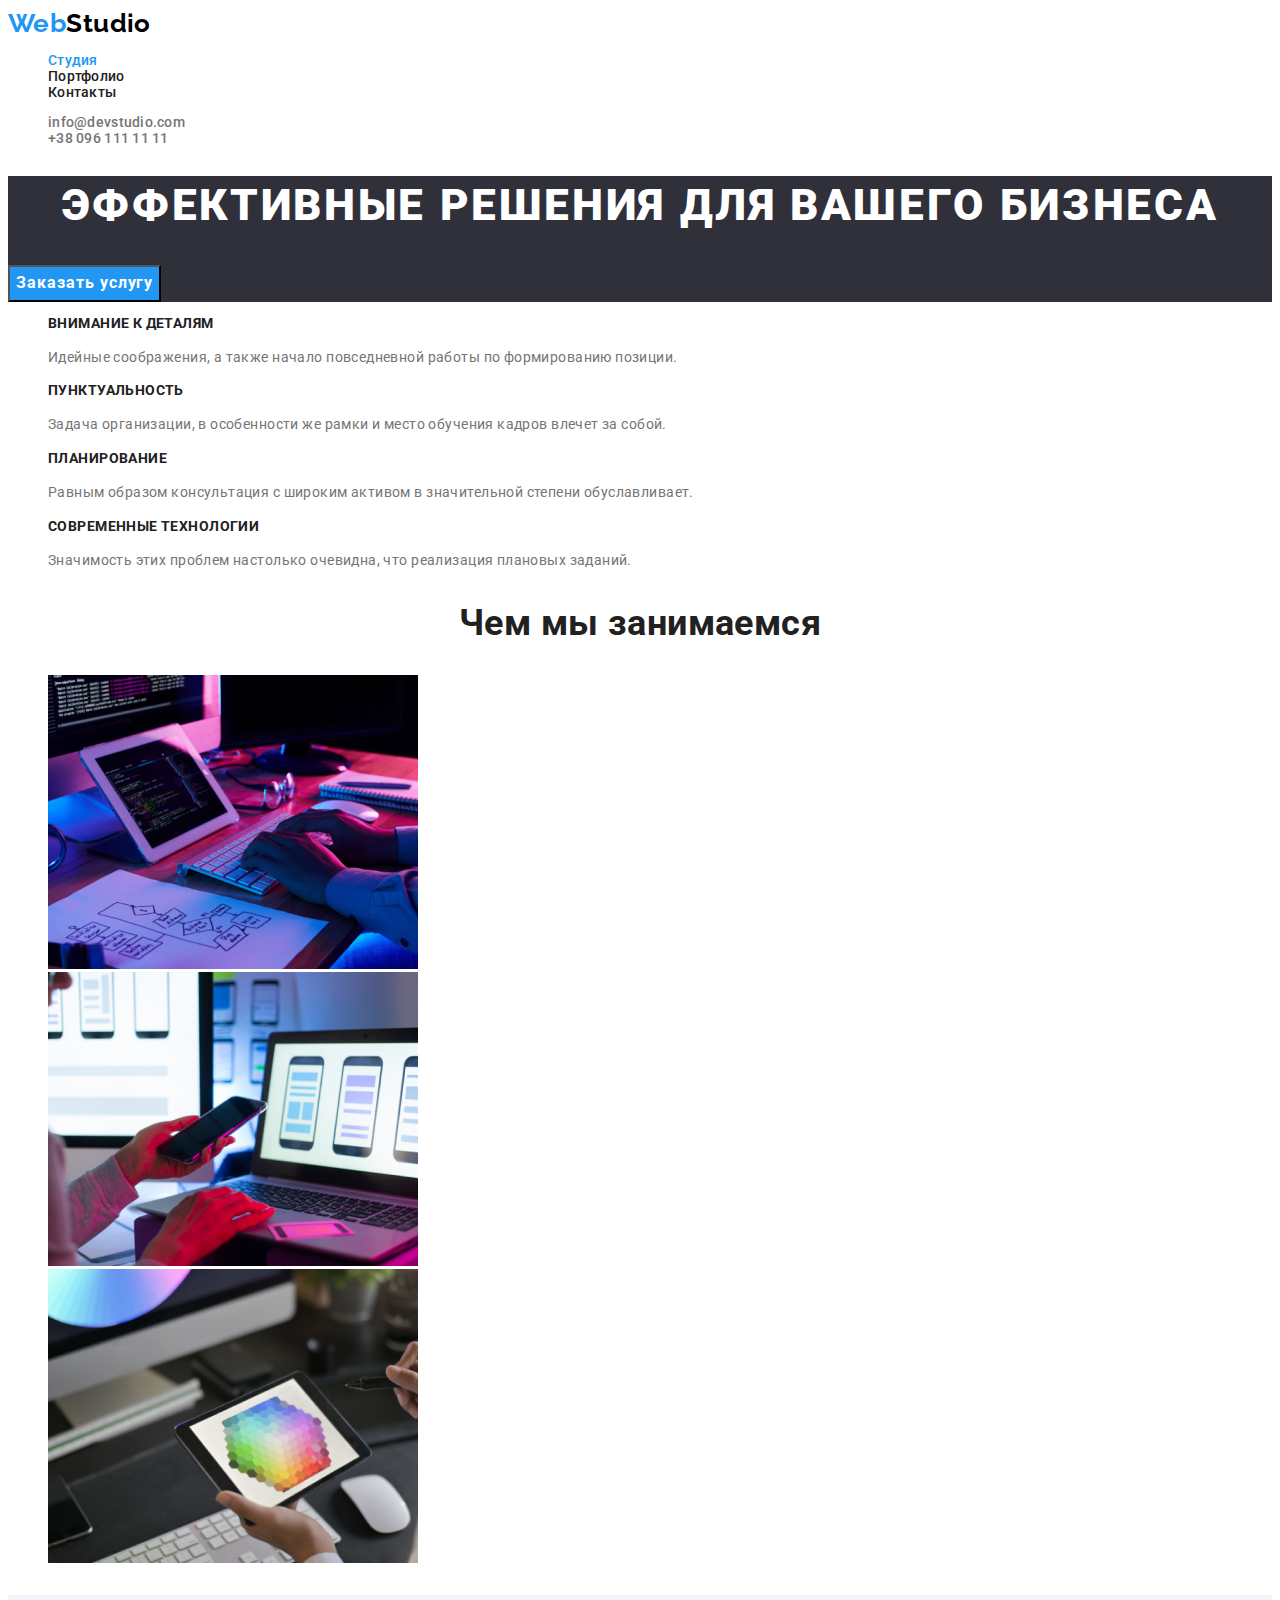
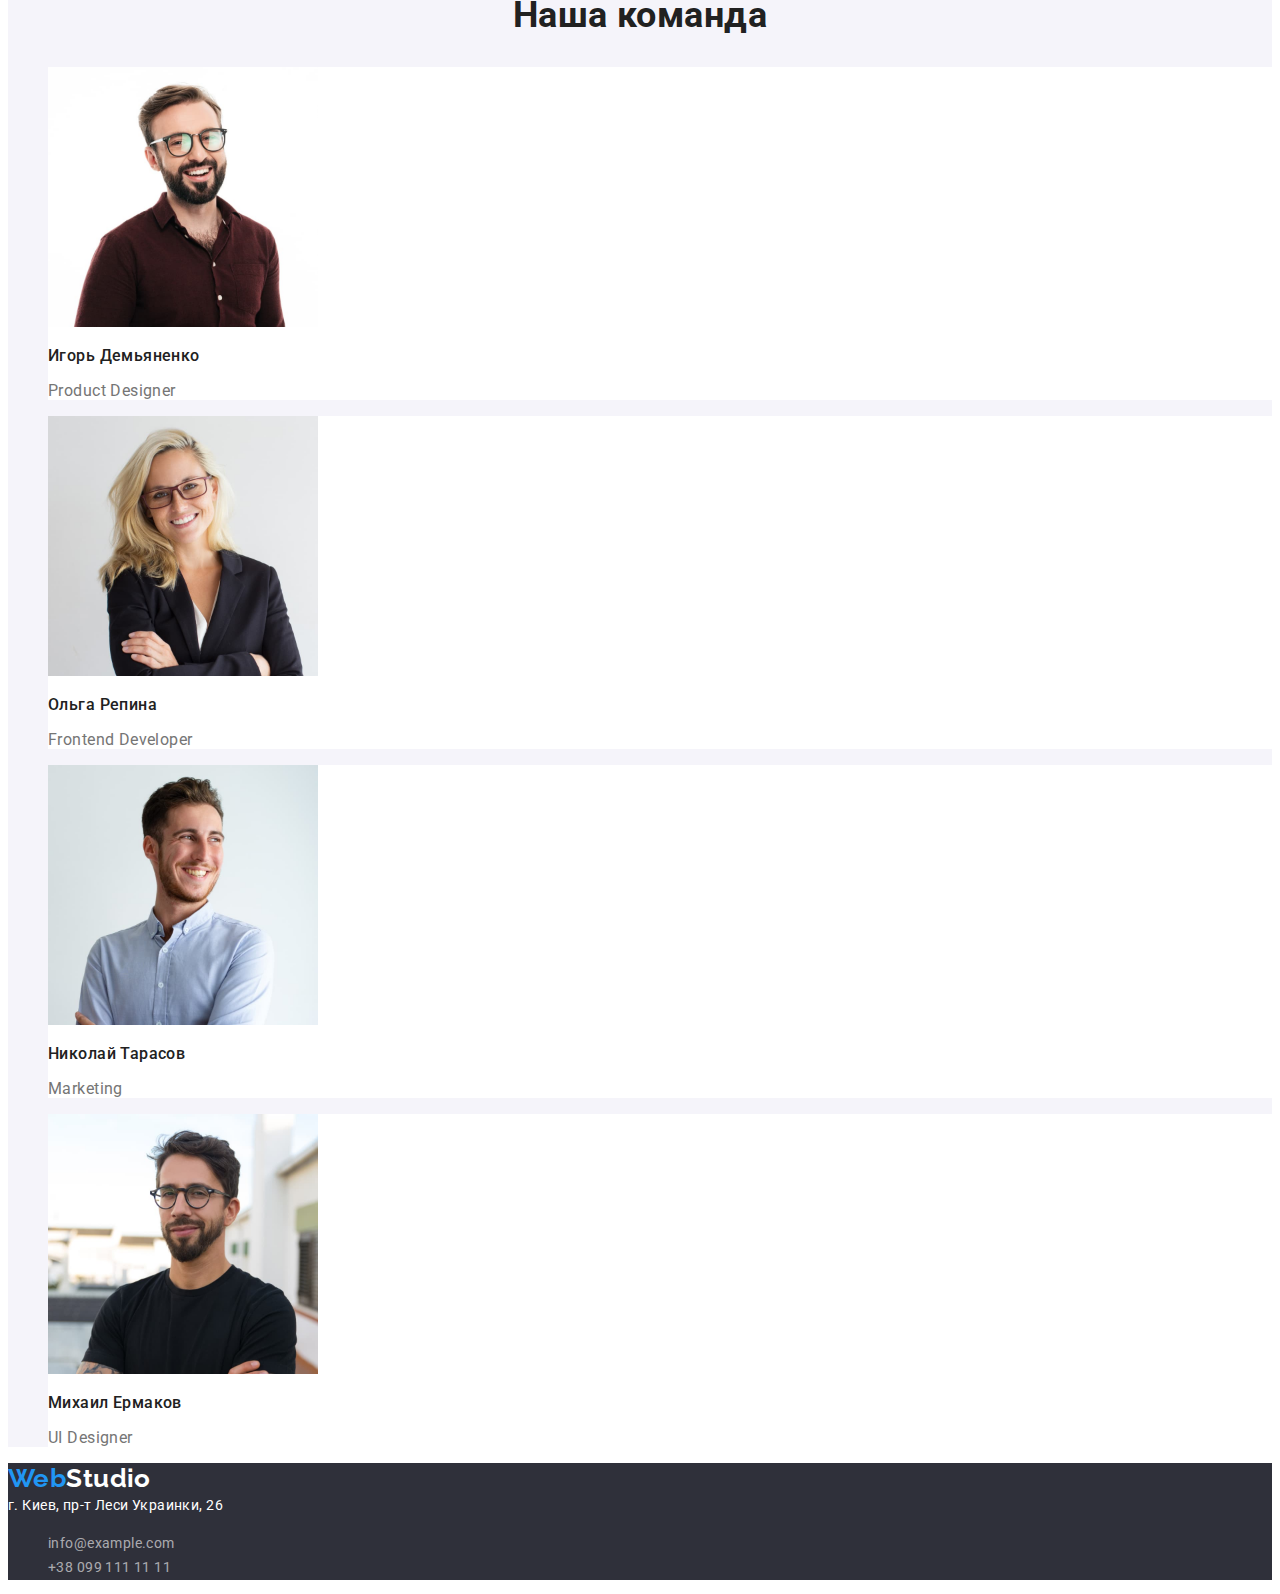
==== commit 867ead26: "Корректирует стили" ====
--- a/index.html
+++ b/index.html
@@ -93,7 +93,7 @@
       <section class="team">
         <h2 class="team-title">Наша команда</h2>
         <ul class="list">
-          <li>
+          <li class="team-card">
             <img
               src="./img/img1.jpg"
               alt="Парень в бордовой рубашке"
@@ -102,12 +102,12 @@
             <h3 class="team-name">Игорь Демьяненко</h3>
             <p class="team-prof">Product Designer</p>
           </li>
-          <li>
+          <li class="team-card">
             <img src="./img/img2.jpg" alt="Девушка блондинка" width="270" />
             <h3 class="team-name">Ольга Репина</h3>
             <p class="team-prof">Frontend Developer</p>
           </li>
-          <li>
+          <li class="team-card">
             <img
               src="./img/img3.jpg"
               alt="Парень в голубой рубашке"
@@ -116,7 +116,7 @@
             <h3 class="team-name">Николай Тарасов</h3>
             <p class="team-prof">Marketing</p>
           </li>
-          <li>
+          <li class="team-card">
             <img
               src="./img/img4.jpg"
               alt="Парень в черной футболке"
--- a/css/styles.css
+++ b/css/styles.css
@@ -22,13 +22,7 @@
 
   font-family: "Roboto", sans-serif;
   font-size: 14px;
-  line-height: 1.71;
   letter-spacing: 0.03em;
-}
-
-button {
-  font-family: inherit;
-  cursor: pointer;
 }
 
 .list {
@@ -48,7 +42,7 @@
   margin: -1px;
 }
 
-/*----------------------header---------------------- */
+/*------------------ВЕРХНЯЯ ЛИНИЯ----------------- */
 
 .logo {
   color: var(--accent-color);
@@ -92,7 +86,7 @@
   text-decoration: none;
 }
 
-/* ----------------------секция шапка---------------------- */
+/* --------------------СЕКЦИЯ ШАПКА---------------------- */
 
 .hero {
   background-color: var(--special-backgr-color);
@@ -112,7 +106,9 @@
 .hero-btn {
   color: var(--second-text-color);
   background-color: var(--accent-color);
-
+  cursor: pointer;
+
+  font-family: inherit;
   font-weight: 700;
   font-size: 16px;
   line-height: 1.88;
@@ -124,7 +120,7 @@
   background-color: #188ce8;
 }
 
-/* ----------------------секции---------------------- */
+/* -------------------СЕКЦИИ------------------ */
 
 .benefits-title {
   color: var(--title-text-color);
@@ -134,12 +130,16 @@
   text-transform: uppercase;
 }
 
+.benefits-text {
+  line-height: 1.71;
+}
+
 .work-title,
 .team-title {
   color: var(--title-text-color);
 
   font-size: 36px;
-  line-height: 1.11;
+  line-height: 1.16;
   text-align: center;
 }
 
@@ -147,6 +147,10 @@
   background-color: var(--portfolio-backgr-color);
 }
 
+.team-card {
+  background-color: var(--main-backgr-color);
+}
+
 .team-name {
   color: var(--title-text-color);
 
@@ -160,12 +164,14 @@
   line-height: 1.19;
 }
 
-/* ----------------------портфолио---------------------- */
+/* ---------------------ПОРТФОЛИО--------------------- */
 
 .filter-btn {
   color: var(--title-text-color);
   background-color: var(--portfolio-backgr-color);
-
+  cursor: pointer;
+
+  font-family: inherit;
   font-weight: 500;
   font-size: 16px;
   line-height: 1.63;
@@ -178,7 +184,7 @@
   background-color: var(--accent-color);
 }
 
-/* ----------------------подвал---------------------- */
+/* -------------------ПОДВАЛ------------------- */
 
 .footer {
   background-color: var(--special-backgr-color);
@@ -192,7 +198,7 @@
 .footer-contacts,
 .location {
   font-style: normal;
-  font-weight: 400;
+  line-height: 1.71;
 }
 
 .footer-link {
